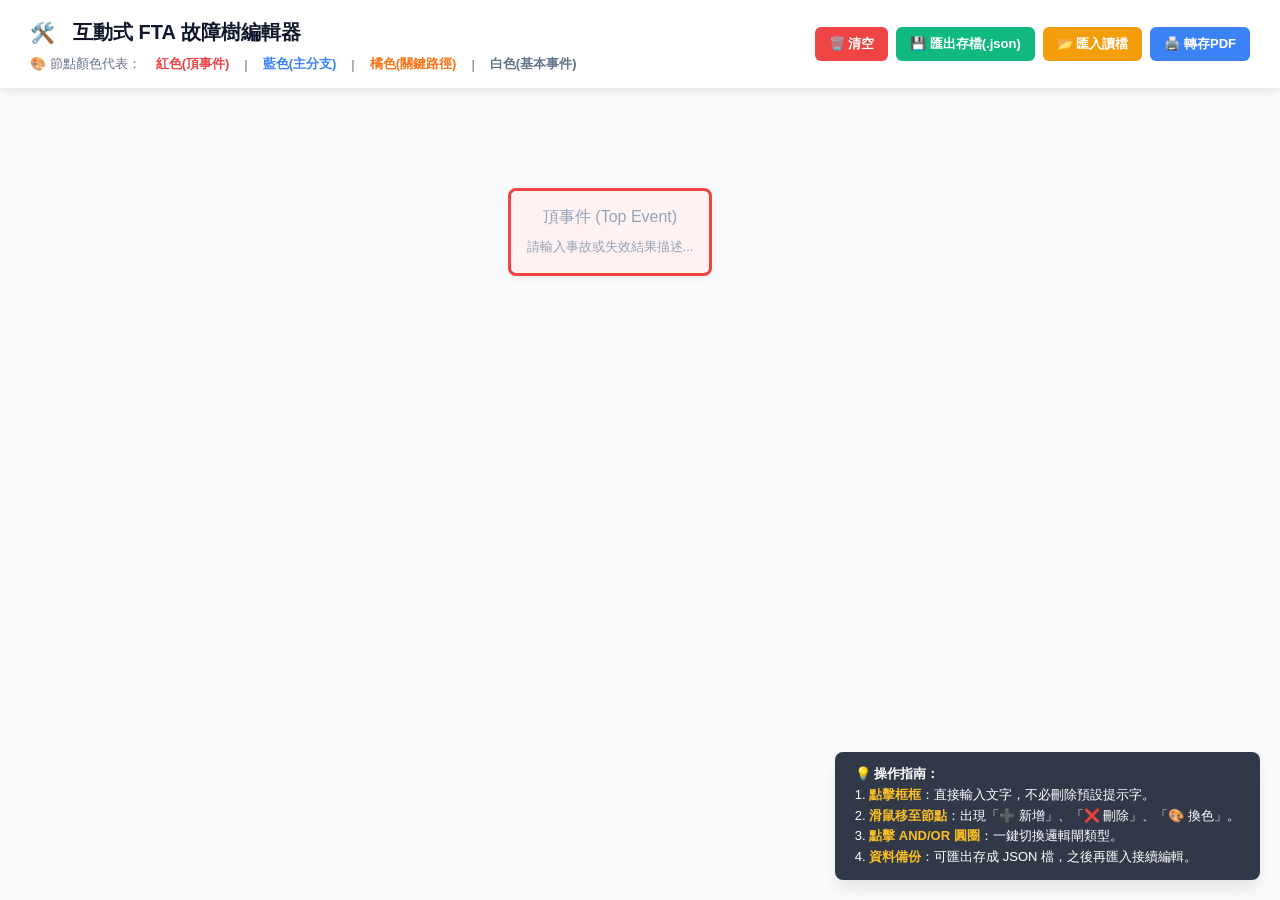
==== index.html @ c441c61b "Update index.html" ====
<!DOCTYPE html>
<html lang="zh-TW">
<head>
    <meta charset="UTF-8">
    <meta name="viewport" content="width=device-width, initial-scale=1.0, maximum-scale=1.0, user-scalable=no">
    <title>互動式 FTA 故障樹編輯器</title>
    <style>
        /* ============================================================
           🔧 集中管理層級 (Z-Index) 與基礎設定
           ============================================================ */
        :root {
            --z-node     : 5;
            --z-gate     : 10;
            --z-controls : 20;
            --z-header   : 50;
            --z-toast    : 999;
            --z-modal    : 1000;
        }

        * { margin: 0; padding: 0; box-sizing: border-box; }
        body { 
            font-family: 'Segoe UI', Tahoma, Geneva, Verdana, sans-serif; 
            background-color: #f8fafc; 
            color: #334155;
            display: flex;
            flex-direction: column;
            height: 100vh;
            overflow: hidden;
        }

        /* ============================================================
           🔧 頂部標題與工具列
           ============================================================ */
        .header {
            background-color: #fff;
            padding: 15px 30px;
            box-shadow: 0 4px 10px -2px rgb(0 0 0 / 0.1);
            z-index: var(--z-header);
            display: flex;
            justify-content: space-between;
            align-items: center;
        }
        .header-title-wrapper {
            display: flex; align-items: center; gap: 10px;
        }
        .editable-title { 
            font-size: 20px; color: #0f172a; font-weight: bold;
            display: inline-block; cursor: text;
            padding: 4px 8px; border-radius: 4px;
            transition: background 0.2s; white-space: nowrap;
        }
        .editable-title:hover { background-color: #f1f5f9; }
        .editable-title:focus { outline: 2px dashed #3b82f6; background-color: #f8fafc; }
        
        .toolbar { 
            display: flex; gap: 8px; align-items: center; flex-wrap: wrap;
        }
        .btn-action {
            padding: 8px 14px; background-color: #3b82f6; color: white;
            border: none; border-radius: 6px; cursor: pointer;
            font-size: 13px; font-weight: bold; transition: background 0.2s;
            display: flex; align-items: center; gap: 4px;
        }
        .btn-action:hover { background-color: #2563eb; }
        .btn-danger { background-color: #ef4444; }
        .btn-danger:hover { background-color: #dc2626; }
        .btn-save { background-color: #10b981; }
        .btn-save:hover { background-color: #059669; }
        .btn-load { background-color: #f59e0b; }
        .btn-load:hover { background-color: #d97706; }

        .legend { 
            display: flex; gap: 15px; font-size: 13px; 
            align-items: center; margin-top: 5px; color: #64748b;
        }

        /* ============================================================
           🔧 樹狀圖容器與排版核心
           ============================================================ */
        .tree-container {
            flex: 1; overflow: auto; padding: 60px;
            cursor: grab; -webkit-overflow-scrolling: touch;
        }
        .tree-container:active { cursor: grabbing; }

        .tree {
            min-width: max-content; margin: 0 auto;         
            display: flex; justify-content: center;
            padding-right: 60px; transition: transform 0.2s ease; 
        }
        .tree ul {
            padding-top: 40px; position: relative;
            display: flex; justify-content: center;
        }
        .tree li {
            float: left; text-align: center; list-style-type: none;
            position: relative; padding: 40px 15px 0 15px; transition: all 0.3s;
        }

        /* 繪製完美的連接線 */
        .tree li::before {
            content: ''; position: absolute; top: 0; left: 0;
            width: 100%; height: 0; border-top: 2px solid #94a3b8;
        }
        .tree li::after {
            content: ''; position: absolute; top: 0; left: 50%;
            border-left: 2px solid #94a3b8; width: 0; height: 40px; margin-left: -1px;
        }
        .tree li:first-child::before {
            left: calc(50% - 1px); width: calc(50% + 1px); height: 40px;
            border-left: 2px solid #94a3b8; border-radius: 8px 0 0 0;
        }
        .tree li:first-child::after { display: none; }
        .tree li:last-child::before {
            left: 0; width: calc(50% + 1px); height: 40px;
            border-right: 2px solid #94a3b8; border-radius: 0 8px 0 0;
        }
        .tree li:last-child::after { display: none; }
        .tree li:only-child::before, .tree li:only-child::after { display: none; }
        .tree li:only-child { padding-top: 0; }
        .tree ul ul::before {
            content: ''; position: absolute; top: 0; left: 50%;
            border-left: 2px solid #94a3b8; width: 0; height: 40px; margin-left: -1px;
        }

        /* ============================================================
           🔧 節點外觀與色彩
           ============================================================ */
        .gate-wrapper { position: relative; display: inline-block; padding-bottom: 25px; }
        .node {
            background: #fff; border: 2px solid #cbd5e1; border-radius: 8px;
            padding: 16px; min-width: 180px; max-width: 220px;
            box-shadow: 0 4px 6px -1px rgb(0 0 0 / 0.05);
            transition: all 0.2s ease; position: relative; z-index: var(--z-node);
        }
        .node:hover { box-shadow: 0 10px 15px -3px rgb(0 0 0 / 0.1); }

        [contenteditable="true"]:focus {
            outline: 2px dashed #3b82f6; outline-offset: 4px;
            background: #f8fafc; border-radius: 4px; cursor: text;
        }

        /* 純 CSS 優雅浮水印 */
        [contenteditable="true"][data-placeholder]:empty::before {
            content: attr(data-placeholder); color: #94a3b8;
            pointer-events: none; cursor: text; font-weight: normal; 
        }
        
        .title { 
            font-weight: bold; font-size: 16px; margin-bottom: 8px; 
            color: #1e293b; line-height: 1.3; cursor: text; min-height: 22px; 
        }
        .desc { 
            font-size: 13px; color: #64748b; line-height: 1.5; 
            cursor: text; min-height: 20px; 
        }

        .node.top { border-color: #ef4444; background-color: #fef2f2; border-width: 3px; }
        .node.top .title { color: #b91c1c; }
        .node.branch { border-color: #3b82f6; background-color: #eff6ff; }
        .node.branch .title { color: #1d4ed8; }
        .node.critical { border-color: #f97316; background-color: #fff7ed; border-width: 3px; }
        .node.critical .title { color: #c2410c; }
        .node.normal { border-color: #cbd5e1; background-color: #ffffff; }

        /* ============================================================
           🔧 UI 互動元件 (按鈕、邏輯閘、提示框)
           ============================================================ */
        .node-controls {
            display: none; position: absolute;
            top: -16px; right: -16px; gap: 4px; z-index: var(--z-controls);
        }
        .node:hover .node-controls { display: flex; } 
        
        .ctrl-btn {
            width: 32px; height: 32px; border-radius: 50%; border: none;
            color: white; font-size: 16px; font-weight: bold; cursor: pointer;
            display: flex; align-items: center; justify-content: center;
            box-shadow: 0 2px 4px rgba(0,0,0,0.2); transition: transform 0.1s;
        }
        .ctrl-btn:hover { transform: scale(1.1); }
        .btn-add { background-color: #10b981; } 
        .btn-del { background-color: #ef4444; } 
        .btn-color { background-color: #8b5cf6; font-size: 14px;} 

        .gate {
            position: absolute; bottom: -5px; left: 50%; transform: translateX(-50%);
            width: 46px; height: 46px; border-radius: 50%;
            display: flex; align-items: center; justify-content: center;
            font-size: 12px; font-weight: 800; z-index: var(--z-gate);
            box-shadow: 0 2px 5px rgb(0 0 0 / 0.15); cursor: pointer; user-select: none;
        }
        .gate:hover { transform: translateX(-50%) scale(1.1); }
        /* 鍵盤聚焦時的外框提示 */
        .gate:focus-visible { outline: 3px solid #3b82f6; outline-offset: 2px; }
        
        .gate.and { background-color: #fef08a; border: 2px solid #eab308; color: #a16207; }
        .gate.or { background-color: #e2e8f0; border: 2px solid #94a3b8; color: #475569; }

        .instruction-toast {
            position: fixed; bottom: 20px; right: 20px;
            background: rgba(15, 23, 42, 0.85); color: white;
            padding: 12px 20px; border-radius: 8px; font-size: 13px; line-height: 1.6;
            pointer-events: none; z-index: var(--z-toast); box-shadow: 0 10px 15px -3px rgba(0,0,0,0.1);
        }
        .instruction-toast span { color: #fbbf24; font-weight: bold; }

        /* ============================================================
           🔧 自訂對話框 Modal
           ============================================================ */
        .modal-overlay {
            display: none; position: fixed; inset: 0;
            background: rgba(0, 0, 0, 0.5); z-index: var(--z-modal);
            align-items: center; justify-content: center; backdrop-filter: blur(2px);
        }
        .modal-overlay.active { display: flex; }
        .modal-box {
            background: white; border-radius: 12px; padding: 24px 32px;
            max-width: 420px; width: 90%; box-shadow: 0 20px 40px rgba(0,0,0,0.2);
            animation: modalIn 0.2s cubic-bezier(0.16, 1, 0.3, 1);
        }
        @keyframes modalIn {
            from { opacity: 0; transform: scale(0.95) translateY(-10px); }
            to   { opacity: 1; transform: scale(1) translateY(0); }
        }
        .modal-box h3 { font-size: 18px; color: #0f172a; margin-bottom: 12px; }
        .modal-box p  { font-size: 14px; color: #475569; margin-bottom: 24px; line-height: 1.6; }
        .modal-actions { display: flex; gap: 10px; justify-content: flex-end; }
        .modal-btn {
            padding: 8px 20px; border-radius: 6px; border: none;
            font-size: 14px; font-weight: bold; cursor: pointer; transition: background 0.2s;
        }
        .modal-btn-cancel  { background: #e2e8f0; color: #334155; }
        .modal-btn-cancel:hover  { background: #cbd5e1; }
        .modal-btn-confirm { background: #ef4444; color: white; }
        .modal-btn-confirm:hover { background: #dc2626; }
        .modal-btn-ok      { background: #3b82f6; color: white; }
        .modal-btn-ok:hover { background: #2563eb; }

        /* ============================================================
           📱 手機版響應式設計
           ============================================================ */
        @media (max-width: 768px) {
            .header { flex-direction: column; align-items: flex-start; padding: 12px 15px; gap: 12px; }
            .header-title-wrapper { width: 100%; }
            .editable-title { font-size: 18px; padding: 2px 4px; white-space: normal; }
            .toolbar { width: 100%; flex-wrap: nowrap; overflow-x: auto; padding-bottom: 5px; -webkit-overflow-scrolling: touch; }
            .btn-action { white-space: nowrap; padding: 8px 12px; font-size: 13px; }
            .legend, .instruction-toast { display: none !important; }
            .tree-container { padding: 30px 15px; }
            .tree { padding-right: 20px; }
            .node { min-width: 140px; max-width: 160px; padding: 12px; }
            .title { font-size: 15px; }
            .desc { font-size: 12px; }
            .node-controls { display: flex; transform: scale(0.85); top: -12px; right: -12px; opacity: 0.95; }
            .gate { width: 40px; height: 40px; font-size: 11px; bottom: -2px; }
        }

        /* ============================================================
           🖨️ 列印專用樣式 (@media print)
           ============================================================ */
        @media print {
            @page { size: landscape; margin: 10mm; }
            body, html {
                width: 100% !important; height: 100% !important;
                overflow: hidden !important; background-color: white !important;
                margin: 0 !important; padding: 0 !important;
            }
            .toolbar, .instruction-toast, .node-controls, .legend, .modal-overlay { display: none !important; }
            
            .header {
                box-shadow: none !important; padding: 0 0 15px 0 !important;
                border-bottom: 2px solid #e2e8f0 !important;
                display: flex !important; justify-content: center !important; 
            }
            .header > div:first-child { width: 100% !important; display: flex !important; justify-content: center !important; }
            .header-title-wrapper { justify-content: center !important; }
            .editable-title { padding: 0 !important; border: none !important; background-color: transparent !important; }

            .tree-container {
                overflow: hidden !important; height: auto !important; padding: 10px 0 0 0 !important; 
                display: flex !important; justify-content: center !important; align-items: flex-start !important; 
            }
            .tree { padding: 0 !important; margin: 0 auto !important; min-width: 0 !important; }
            .node, .gate-wrapper, li, ul { page-break-inside: avoid !important; break-inside: avoid !important; }
            .node, .gate { box-shadow: none !important; border-width: 2px !important; }
            .tree li::before, .tree li::after, .tree ul ul::before { border-radius: 0 !important; }
        }
    </style>
</head>
<body>

    <!-- ARIA 無障礙屬性，預設 aria-hidden="true" -->
    <div class="modal-overlay" id="modalOverlay" role="dialog" aria-modal="true" aria-labelledby="modalTitle" aria-hidden="true">
        <div class="modal-box" id="modalBox">
            <h3 id="modalTitle">提示</h3>
            <p id="modalMessage"></p>
            <div class="modal-actions" id="modalActions"></div>
        </div>
    </div>

    <!-- 全局列印縮放容器 -->
    <div id="printWrapper" style="display: flex; flex-direction: column; height: 100%; width: 100%;">
        
        <!-- 標題與工具列 -->
        <div class="header">
            <div>
                <div class="header-title-wrapper">
                    <span style="font-size: 20px;">🛠️</span>
                    <div class="editable-title" contenteditable="true" id="projectTitle" spellcheck="false">互動式 FTA 故障樹編輯器</div>
                </div>
                <div class="legend">
                    <span>🎨 節點顏色代表：</span>
                    <span style="color:#ef4444; font-weight:bold;">紅色(頂事件)</span> |
                    <span style="color:#3b82f6; font-weight:bold;">藍色(主分支)</span> |
                    <span style="color:#f97316; font-weight:bold;">橘色(關鍵路徑)</span> |
                    <span style="color:#64748b; font-weight:bold;">白色(基本事件)</span>
                </div>
            </div>
            <div class="toolbar">
                <button type="button" class="btn-action btn-danger" id="btn-clear">🗑️ 清空</button>
                <button type="button" class="btn-action btn-save" id="btn-export">💾 匯出存檔(.json)</button>
                <input type="file" id="importFile" accept=".json" style="display: none;">
                <button type="button" class="btn-action btn-load" id="btn-import">📂 匯入讀檔</button>
                <button type="button" class="btn-action" id="btn-print">🖨️ 轉存PDF</button>
            </div>
        </div>

        <!-- 樹狀圖區域 -->
        <div class="tree-container" id="treeContainer">
            <div class="tree" id="mainTree">
                <ul id="rootTree"></ul>
            </div>
        </div>
    </div>

    <!-- 操作提示 -->
    <div class="instruction-toast">
        💡 <b>操作指南：</b><br>
        1. <span>點擊框框</span>：直接輸入文字，不必刪除預設提示字。<br>
        2. <span>滑鼠移至節點</span>：出現「➕ 新增」、「❌ 刪除」、「🎨 換色」。<br>
        3. <span>點擊 AND/OR 圓圈</span>：一鍵切換邏輯閘類型。<br>
        4. <span>資料備份</span>：可匯出存成 JSON 檔，之後再匯入接續編輯。
    </div>

    <script>
        (() => {
            'use strict';

            const COLOR_CYCLE = ['normal', 'top', 'branch', 'critical'];
            
            // DOM 元素模組頂層快取
            const treeContainer = document.getElementById('treeContainer');
            const printWrapper  = document.getElementById('printWrapper');
            const modalOverlay  = document.getElementById('modalOverlay');
            const modalBox      = document.getElementById('modalBox');
            const modalTitleEl  = document.getElementById('modalTitle');
            const modalMessageEl = document.getElementById('modalMessage');
            const modalActionsEl = document.getElementById('modalActions');
            
            let elementToRestoreFocus = null;

            /* =========================================================
               🛡️ UI 互動模組：自訂對話框 Modal 與 Focus Trap
               ========================================================= */
            function closeActiveModal() {
                if (modalOverlay.classList.contains('active')) {
                    modalOverlay.classList.remove('active');
                    modalOverlay.setAttribute('aria-hidden', 'true');
                    
                    // 焦點歸位，防止狀態污染
                    const target = elementToRestoreFocus;
                    elementToRestoreFocus = null;
                    if (target) target.focus();
                }
            }

            // 處理 Focus Trap (鎖定鍵盤 Tab 焦點於 Modal 內)
            modalOverlay.addEventListener('keydown', function(e) {
                if (e.key === 'Tab') {
                    const focusable = modalOverlay.querySelectorAll('button:not([disabled])');
                    if (focusable.length === 0) return;
                    
                    const firstEl = focusable[0];
                    const lastEl = focusable[focusable.length - 1];

                    if (e.shiftKey) { // Shift + Tab
                        if (document.activeElement === firstEl) {
                            lastEl.focus();
                            e.preventDefault();
                        }
                    } else { // Tab
                        if (document.activeElement === lastEl) {
                            firstEl.focus();
                            e.preventDefault();
                        }
                    }
                }
            });

            function showModal({ title, message, type = 'confirm', isDanger = true, onConfirm }) {
                // 移除 warning 類型，回歸單純的 alert/confirm 結構，透過 isDanger 賦予 UI 語意
                const VALID_TYPES = ['alert', 'confirm'];
                if (!VALID_TYPES.includes(type)) {
                    console.warn(`FTA Editor 警告: 未知的 Modal 類型 "${type}"，已自動降級為 "confirm"`);
                    type = 'confirm';
                }

                elementToRestoreFocus = document.activeElement;
                
                const ariaRole = (type === 'confirm' && isDanger) ? 'alertdialog' : 'dialog';
                modalOverlay.setAttribute('role', ariaRole);
                
                modalTitleEl.textContent = title;
                modalMessageEl.textContent = message;
                modalActionsEl.innerHTML = '';

                if (type === 'alert') {
                    const btnOk = document.createElement('button');
                    btnOk.type = 'button';
                    btnOk.className = 'modal-btn modal-btn-ok';
                    btnOk.textContent = '確定';
                    btnOk.onclick = () => { 
                        closeActiveModal(); 
                        if(onConfirm) onConfirm(); 
                    };
                    modalActionsEl.appendChild(btnOk);
                } else {
                    const btnCancel = document.createElement('button');
                    btnCancel.type = 'button';
                    btnCancel.className = 'modal-btn modal-btn-cancel';
                    btnCancel.textContent = '取消';
                    btnCancel.onclick = closeActiveModal;

                    const btnConfirm = document.createElement('button');
                    btnConfirm.type = 'button';
                    // 根據 isDanger 決定按鈕危險語意色
                    btnConfirm.className = isDanger ? 'modal-btn modal-btn-confirm' : 'modal-btn modal-btn-ok';
                    btnConfirm.textContent = '確定';
                    btnConfirm.onclick = () => { 
                        const callback = onConfirm;
                        closeActiveModal(); 
                        if(callback) callback(); 
                    };
                    
                    modalActionsEl.appendChild(btnCancel);
                    modalActionsEl.appendChild(btnConfirm);
                }
                
                if (modalBox) {
                    modalBox.style.animation = 'none';
                    void modalBox.offsetHeight; 
                    modalBox.style.animation = '';
                }
                
                modalOverlay.removeAttribute('aria-hidden'); 
                modalOverlay.classList.add('active');

                // 啟動時自動聚焦第一個按鈕，準備 Focus Trap
                const firstBtn = modalOverlay.querySelector('button');
                if (firstBtn) firstBtn.focus();
            }

            /* =========================================================
               🔒 核心邏輯：動態建立 DOM 節點
               ========================================================= */
            /**
             * 建立節點 DOM
             * @returns {HTMLElement | null} 深度超過時回傳 null 防禦
             */
            function createNodeDOM(data = {}, isRoot = false, depth = 0) {
                const li = document.createElement('li');
                if (isRoot) li.id = 'rootNode';

                // 深度限制保護
                if (depth > 50) {
                    console.warn('FTA 警告：超過最大深度限制 (50層)，已停止渲染後續分支。');
                    return null; 
                }

                const wrapper = document.createElement('div');
                wrapper.className = 'gate-wrapper';
                li.appendChild(wrapper);

                const nodeDiv = document.createElement('div');
                const color = isRoot ? 'top' : (COLOR_CYCLE.includes(data.colorClass) ? data.colorClass : 'normal');
                nodeDiv.className = `node ${color}`;
                wrapper.appendChild(nodeDiv);

                const controls = document.createElement('div');
                controls.className = 'node-controls';
                
                if (!isRoot) {
                    const btnColor = document.createElement('button');
                    btnColor.type = 'button';
                    btnColor.className = 'ctrl-btn btn-color';
                    btnColor.title = '切換節點顏色';
                    btnColor.setAttribute('aria-label', '切換節點顏色');
                    btnColor.textContent = '🎨';
                    controls.appendChild(btnColor);
                }

                const btnAdd = document.createElement('button');
                btnAdd.type = 'button';
                btnAdd.className = 'ctrl-btn btn-add';
                btnAdd.title = '向下新增子節點';
                btnAdd.setAttribute('aria-label', '向下新增子節點');
                btnAdd.textContent = '➕';
                controls.appendChild(btnAdd);

                if (!isRoot) {
                    const btnDel = document.createElement('button');
                    btnDel.type = 'button';
                    btnDel.className = 'ctrl-btn btn-del';
                    btnDel.title = '刪除此節點與下方分支';
                    btnDel.setAttribute('aria-label', '刪除此節點與下方分支');
                    btnDel.textContent = '❌';
                    controls.appendChild(btnDel);
                }
                nodeDiv.appendChild(controls);

                const titleDiv = document.createElement('div');
                titleDiv.className = 'title';
                titleDiv.contentEditable = "true";
                titleDiv.spellcheck = false;
                titleDiv.setAttribute('data-placeholder', isRoot ? '頂事件 (Top Event)' : '新增事件');
                if (data.title) titleDiv.textContent = data.title; 
                nodeDiv.appendChild(titleDiv);

                const descDiv = document.createElement('div');
                descDiv.className = 'desc';
                descDiv.contentEditable = "true";
                descDiv.spellcheck = false;
                descDiv.setAttribute('data-placeholder', isRoot ? '請輸入事故或失效結果描述...' : '點擊輸入描述...');
                if (data.desc) descDiv.textContent = data.desc;
                nodeDiv.appendChild(descDiv);

                if (Array.isArray(data.children)) {
                    const validChildren = data.children.filter(child => child && typeof child === 'object' && !Array.isArray(child));
                    
                    if (validChildren.length > 0) {
                        const ul = document.createElement('ul');
                        
                        validChildren.forEach(child => {
                            const childNode = createNodeDOM(child, false, depth + 1);
                            if (childNode) {
                                ul.appendChild(childNode);
                            }
                        });
                        
                        if (ul.children.length > 0) {
                            const gateType = data.gateType === 'and' ? 'and' : 'or';
                            const gateDiv = document.createElement('div');
                            gateDiv.className = `gate ${gateType} toggle-gate`;
                            gateDiv.textContent = gateType.toUpperCase();
                            
                            // 🔧 修復 #6: 使用標準的 role="switch" 與 aria-checked 以利螢幕閱讀器正確報讀
                            gateDiv.setAttribute('role', 'switch');
                            gateDiv.setAttribute('tabindex', '0');
                            const isAnd = gateType === 'and';
                            gateDiv.setAttribute('aria-checked', isAnd ? 'true' : 'false');
                            gateDiv.setAttribute('aria-label', `邏輯閘，目前為 ${gateType.toUpperCase()} (點擊或按空白鍵切換)`);
                            
                            wrapper.appendChild(gateDiv);
                            li.appendChild(ul);
                        }
                    }
                }

                return li;
            }

            function initCanvas() {
                const rootTree = document.getElementById('rootTree');
                rootTree.innerHTML = '';
                const rootNode = createNodeDOM({}, true);
                if (rootNode) {
                    rootTree.appendChild(rootNode);
                }
            }
            initCanvas(); 

            /* =========================================================
               🖱️ 畫布互動與事件委派
               ========================================================= */
            treeContainer.addEventListener('click', function(e) {
                const target = e.target;

                if (target.closest('.btn-add')) {
                    const li = target.closest('li');
                    let ul = li.querySelector(':scope > ul');
                    let wrapper = li.querySelector(':scope > .gate-wrapper');
                    
                    if (!ul) {
                        const gate = document.createElement('div');
                        gate.className = 'gate or toggle-gate';
                        gate.textContent = 'OR';
                        gate.setAttribute('role', 'switch');
                        gate.setAttribute('tabindex', '0');
                        gate.setAttribute('aria-checked', 'false');
                        gate.setAttribute('aria-label', `邏輯閘，目前為 OR (點擊或按空白鍵切換)`);
                        wrapper.appendChild(gate);
                        
                        ul = document.createElement('ul');
                        li.appendChild(ul);
                    }
                    const newNode = createNodeDOM({}, false);
                    if (newNode) ul.appendChild(newNode);
                }
                
                if (target.closest('.btn-del')) {
                    const li = target.closest('li');
                    if (li.id === 'rootNode') return; 
                    
                    showModal({
                        title: '確認刪除',
                        message: '確定要刪除此節點及其下方的所有分支嗎？此操作無法復原。',
                        type: 'confirm',
                        isDanger: true,
                        onConfirm: () => {
                            let currUl = li.parentElement;
                            li.remove(); 
                            
                            // 💡 拒絕遞迴清理修訂的理由：
                            // FTA 故障樹中，沒有子節點的節點代表「基本事件 (Basic Event) / 葉節點」。
                            // 刪除子節點後，父節點理當變為葉節點，絕不該連同父節點一起被誤刪除。
                            // 這裡只清理空殼的 <ul> 與邏輯閘，是 100% 符合 FTA 領域邏輯的正確做法。
                            while (currUl && currUl.id !== 'rootTree' && currUl.children.length === 0) {
                                const parentLi = currUl.parentElement;
                                if (!parentLi) break; 
                                
                                currUl.remove();
                                const gate = parentLi.querySelector(':scope > .gate-wrapper > .gate');
                                if (gate) gate.remove();
                                
                                currUl = parentLi.parentElement; 
                            }
                        }
                    });
                }
                
                if (target.classList.contains('toggle-gate')) {
                    const isOr = target.classList.contains('or');
                    const nextType = isOr ? 'AND' : 'OR';
                    target.className = `gate ${isOr ? 'and' : 'or'} toggle-gate`;
                    target.textContent = nextType;
                    target.setAttribute('aria-checked', isOr ? 'true' : 'false');
                    target.setAttribute('aria-label', `邏輯閘，目前為 ${nextType} (點擊或按空白鍵切換)`);
                }
                
                if (target.closest('.btn-color')) {
                    const node = target.closest('.node');
                    const currentClass = COLOR_CYCLE.find(c => node.classList.contains(c)) || 'normal';
                    const nextClass = COLOR_CYCLE[(COLOR_CYCLE.indexOf(currentClass) + 1) % COLOR_CYCLE.length];
                    node.classList.replace(currentClass, nextClass);
                }
            });

            printWrapper.addEventListener('paste', function(e) {
                if (e.target.hasAttribute('contenteditable')) {
                    e.preventDefault();
                    const text = e.clipboardData.getData('text/plain');
                    
                    // TODO: execCommand('insertText') 已被標記為棄用 (deprecated)。
                    // 它是唯一能完美觸發瀏覽器原生 Undo (Ctrl+Z) 歷史紀錄堆疊的方法。
                    // 未來若瀏覽器完全移除此 API，可評估改用 InputEvent (inputType: 'insertText') 或 EditContext API。
                    if (!document.execCommand('insertText', false, text)) {
                        const selection = window.getSelection();
                        if (selection.rangeCount) {
                            const range = selection.getRangeAt(0);
                            range.deleteContents();
                            const node = document.createTextNode(text);
                            range.insertNode(node);
                            range.setStartAfter(node); 
                            range.collapse(true);
                            selection.removeAllRanges();
                            selection.addRange(range);
                        }
                    }
                }
            });

            // 🔧 整合共用的空值清理邏輯，確保 CSS :empty 浮水印正確顯示
            const cleanEmptyContenteditable = (el) => {
                if (el.hasAttribute('contenteditable')) {
                    if (!el.textContent.trim()) {
                        el.innerHTML = '';
                    }
                }
            };

            // 🔧 統一集中處理所有 Input 與 Focusout 事件
            printWrapper.addEventListener('input', function(e) {
                const target = e.target;
                if (!target.hasAttribute('contenteditable')) return;
                
                cleanEmptyContenteditable(target);
                
                // 單獨處理大標題字數截斷邏輯
                if (target.id === 'projectTitle') {
                    if (target.textContent.length > 100) {
                        const truncated = target.textContent.substring(0, 100);
                        target.textContent = truncated; 
                        
                        const textNode = target.firstChild;
                        if (textNode) {
                            const range = document.createRange();
                            range.setStart(textNode, truncated.length);
                            range.collapse(true);
                            const sel = window.getSelection();
                            sel.removeAllRanges();
                            sel.addRange(range);
                        }
                    }
                }
            });

            printWrapper.addEventListener('focusout', function(e) {
                cleanEmptyContenteditable(e.target);
            });

            document.addEventListener('keydown', function(e) {
                if (e.key === 'Escape') {
                    closeActiveModal();
                }
                
                if (e.key === 'Enter' && (e.target.classList.contains('title') || e.target.id === 'projectTitle')) {
                    e.preventDefault();
                    e.target.blur();
                }

                // 邏輯閘無障礙鍵盤觸發
                if ((e.key === 'Enter' || e.key === ' ') && e.target.classList.contains('toggle-gate')) {
                    e.preventDefault(); 
                    const target = e.target;
                    const isOr = target.classList.contains('or');
                    const nextType = isOr ? 'AND' : 'OR';
                    target.className = `gate ${isOr ? 'and' : 'or'} toggle-gate`;
                    target.textContent = nextType;
                    target.setAttribute('aria-checked', isOr ? 'true' : 'false');
                    target.setAttribute('aria-label', `邏輯閘，目前為 ${nextType} (點擊或按空白鍵切換)`);
                }
            });

            /* =========================================================
               🚀 拖曳效能優化 (RequestAnimationFrame & Touch Support)
               ========================================================= */
            let isDown = false, startX, startY, scrollLeft, scrollTop, rafPending = false, rafId = null;
            let currentMouseX = 0, currentMouseY = 0; 

            const onDragStart = (x, y) => {
                isDown = true;
                treeContainer.style.cursor = 'grabbing';
                startX = x - treeContainer.offsetLeft;
                startY = y - treeContainer.offsetTop;
                scrollLeft = treeContainer.scrollLeft;
                scrollTop = treeContainer.scrollTop;
            };

            const onDragMove = (x, y) => {
                if (!isDown) return;
                
                currentMouseX = x;
                currentMouseY = y;
                
                if (rafPending) return;
                rafPending = true;
                rafId = requestAnimationFrame(() => {
                    const walkX = ((currentMouseX - treeContainer.offsetLeft) - startX) * 1.5; 
                    const walkY = ((currentMouseY - treeContainer.offsetTop) - startY) * 1.5;
                    treeContainer.scrollLeft = scrollLeft - walkX;
                    treeContainer.scrollTop = scrollTop - walkY;
                    rafPending = false;
                    rafId = null; 
                });
            };

            const onDragEnd = () => {
                if (!isDown) return; 
                isDown = false;
                treeContainer.style.cursor = 'grab';
                if (rafId) {
                    cancelAnimationFrame(rafId);
                    const walkX = ((currentMouseX - treeContainer.offsetLeft) - startX) * 1.5; 
                    const walkY = ((currentMouseY - treeContainer.offsetTop) - startY) * 1.5;
                    treeContainer.scrollLeft = scrollLeft - walkX;
                    treeContainer.scrollTop = scrollTop - walkY;
                    rafId = null;
                    rafPending = false;
                }
            };

            const isInteractive = (el) => el.closest('[contenteditable]') || el.closest('.ctrl-btn') || el.closest('.gate');

            treeContainer.addEventListener('mousedown', (e) => { if (!isInteractive(e.target)) onDragStart(e.pageX, e.pageY); });
            treeContainer.addEventListener('mousemove', (e) => { if (isDown) { e.preventDefault(); onDragMove(e.pageX, e.pageY); }});
            treeContainer.addEventListener('mouseup', onDragEnd);
            treeContainer.addEventListener('mouseleave', onDragEnd);

            // 🔧 修復 #2: passive: false 是阻擋手機端原生下拉更新 / 捲動干擾的關鍵
            treeContainer.addEventListener('touchstart', (e) => { if (!isInteractive(e.target)) onDragStart(e.touches[0].pageX, e.touches[0].pageY); }, { passive: true });
            treeContainer.addEventListener('touchmove', (e) => { 
                if (isDown) {
                    e.preventDefault(); 
                    onDragMove(e.touches[0].pageX, e.touches[0].pageY); 
                }
            }, { passive: false });
            treeContainer.addEventListener('touchend', onDragEnd);

            /* =========================================================
               💾 工具列按鈕綁定與 匯出/匯入邏輯
               ========================================================= */
            document.getElementById('btn-clear').addEventListener('click', () => {
                showModal({
                    title: '清空畫布',
                    message: '這將會清除您目前編輯的所有內容，並恢復為初始狀態。確定執行？',
                    type: 'confirm',
                    isDanger: true,
                    onConfirm: () => {
                        document.getElementById('projectTitle').textContent = '互動式 FTA 故障樹編輯器';
                        initCanvas();
                    }
                });
            });

            document.getElementById('btn-export').addEventListener('click', exportTree);
            document.getElementById('btn-import').addEventListener('click', () => document.getElementById('importFile').click());
            document.getElementById('btn-print').addEventListener('click', () => window.print());
            document.getElementById('importFile').addEventListener('change', importTree);

            // ctx 預設值僅在頂層呼叫時生效，遞迴時必須顯式傳入以共用同一個狀態物件
            function serializeNode(liElement, depth = 0, ctx = { depthHit: false }) {
                if (depth > 50) {
                    ctx.depthHit = true;
                    return null;
                }
                
                const nodeDiv = liElement.querySelector(':scope > .gate-wrapper > .node');
                if (!nodeDiv) return null;

                const titleEl = nodeDiv.querySelector('.title');
                const descEl = nodeDiv.querySelector('.desc');
                
                const title = titleEl ? titleEl.textContent.trim() : '';
                const desc = descEl ? descEl.textContent.trim() : '';
                const colorClass = COLOR_CYCLE.find(c => nodeDiv.classList.contains(c)) || 'normal';

                const gateDiv = liElement.querySelector(':scope > .gate-wrapper > .gate');
                const gateType = gateDiv ? (gateDiv.classList.contains('and') ? 'and' : 'or') : null;

                const children = [];
                liElement.querySelectorAll(':scope > ul > li').forEach(childLi => {
                    const childData = serializeNode(childLi, depth + 1, ctx);
                    if (childData) children.push(childData);
                });

                return { title, desc, colorClass, gateType, children };
            }

            function exportTree() {
                try {
                    const ctx = { depthHit: false }; 
                    const treeData = serializeNode(document.getElementById('rootNode'), 0, ctx);
                    const projectTitle = document.getElementById('projectTitle').textContent.trim() || 'FTA_Project';
                    
                    const exportData = { projectTitle, treeData };
                    
                    const triggerDownload = () => {
                        const blob = new Blob([JSON.stringify(exportData, null, 2)], { type: 'application/json' });
                        const url = URL.createObjectURL(blob);
                        
                        const a = document.createElement('a');
                        const dateStr = new Date().toISOString().slice(0,10).replace(/-/g,"");
                        const safeTitle = projectTitle.replace(/[\\/:*?"<>|]/g, "_").substring(0, 30);
                        
                        a.href = url;
                        a.download = `FTA_${safeTitle}_${dateStr}.json`;
                        document.body.appendChild(a); 
                        a.click();
                        a.remove();
                        setTimeout(() => URL.revokeObjectURL(url), 1000);
                    };

                    if (ctx.depthHit) {
                        showModal({ 
                            title: '深度限制警告', 
                            message: '您的樹狀圖包含超過 50 層的極深分支。為保護檔案結構，過深的分支未被完整匯出。是否繼續下載？', 
                            type: 'confirm', 
                            isDanger: false, 
                            onConfirm: triggerDownload
                        });
                    } else {
                        triggerDownload();
                    }

                } catch (err) {
                    showModal({
                        title: '匯出失敗',
                        message: '資料序列化失敗，請確認樹狀結構無異常。',
                        type: 'alert'
                    });
                    console.error('Export Error:', err);
                }
            }

            function importTree(event) {
                const file = event.target.files[0];
                if (!file) return;

                if (file.size > 5 * 1024 * 1024) {
                    showModal({ title: '檔案過大', message: '請選擇小於 5MB 的檔案。', type: 'alert' });
                    event.target.value = '';
                    return;
                }

                const reader = new FileReader();
                
                reader.onerror = function() {
                    showModal({ title: '讀取失敗', message: '檔案讀取時發生錯誤，請再試一次。', type: 'alert' });
                    event.target.value = '';
                };

                reader.onload = function(e) {
                    try {
                        const parsedData = JSON.parse(e.target.result);
                        let treeData = parsedData.treeData || parsedData;
                        
                        if (!treeData || typeof treeData !== 'object' || Array.isArray(treeData)) {
                            throw new Error('資料結構無效，必須為物件格式');
                        }

                        if (parsedData.projectTitle) {
                            document.getElementById('projectTitle').textContent = String(parsedData.projectTitle).substring(0, 100);
                        }

                        const rootTree = document.getElementById('rootTree');
                        rootTree.innerHTML = ''; 
                        const rootNode = createNodeDOM(treeData, true);
                        if (rootNode) {
                            rootTree.appendChild(rootNode);
                        }
                        
                    } catch (error) {
                        showModal({
                            title: '讀檔失敗',
                            message: '無法解析此檔案。請確認上傳的是本系統匯出的 .json 格式檔案。',
                            type: 'alert'
                        });
                        console.error(error);
                    } finally {
                        event.target.value = '';
                    }
                };
                
                reader.readAsText(file, 'UTF-8');
            }

            /* =========================================================
               🖨️ 智慧列印縮放演算法 (維持比例不跑版)
               ========================================================= */
            window.addEventListener('beforeprint', () => {
                const treeContent = document.getElementById('mainTree'); 
                
                printWrapper.style.transform = 'none';
                
                // 注意：beforeprint 觸發時，@media print 樣式尚未完全套用。
                // 🔧 修復 #3: 透過 getBoundingClientRect 獲取更精確的邊界尺寸
                const originalOverflow = treeContainer.style.overflow;
                treeContainer.style.overflow = 'visible';
                const rect = treeContent.getBoundingClientRect();
                const currentTreeWidth = rect.width;
                const currentTreeHeight = rect.height;
                treeContainer.style.overflow = originalOverflow;

                const MAX_PRINT_WIDTH = 1050; 
                // 680px 預估來自 A4 橫向 (Landscape) 扣除邊界後的安全可視高度
                const MAX_PRINT_HEIGHT = 680;

                const widthRatio = MAX_PRINT_WIDTH / Math.max(currentTreeWidth, 800);
                const heightRatio = MAX_PRINT_HEIGHT / (currentTreeHeight + 100);
                
                let scaleRatio = Math.min(widthRatio, heightRatio);
                if (scaleRatio > 1.25) scaleRatio = 1.25;

                const supportsZoom = CSS.supports('zoom', '1');
                
                if (supportsZoom) {
                    printWrapper.style.zoom = scaleRatio;
                } else {
                    printWrapper.style.transform = `scale(${scaleRatio})`;
                    printWrapper.style.transformOrigin = 'top center';
                    printWrapper.style.width = `${(1 / scaleRatio) * 100}%`;
                    printWrapper.style.overflow = 'hidden'; 
                }
            });

            window.addEventListener('afterprint', () => {
                printWrapper.style.transform = '';
                printWrapper.style.transformOrigin = '';
                printWrapper.style.zoom = '';
                printWrapper.style.width = '';
                printWrapper.style.overflow = '';
            });

        })(); // 閉包結束
    </script>
</body>
</html>
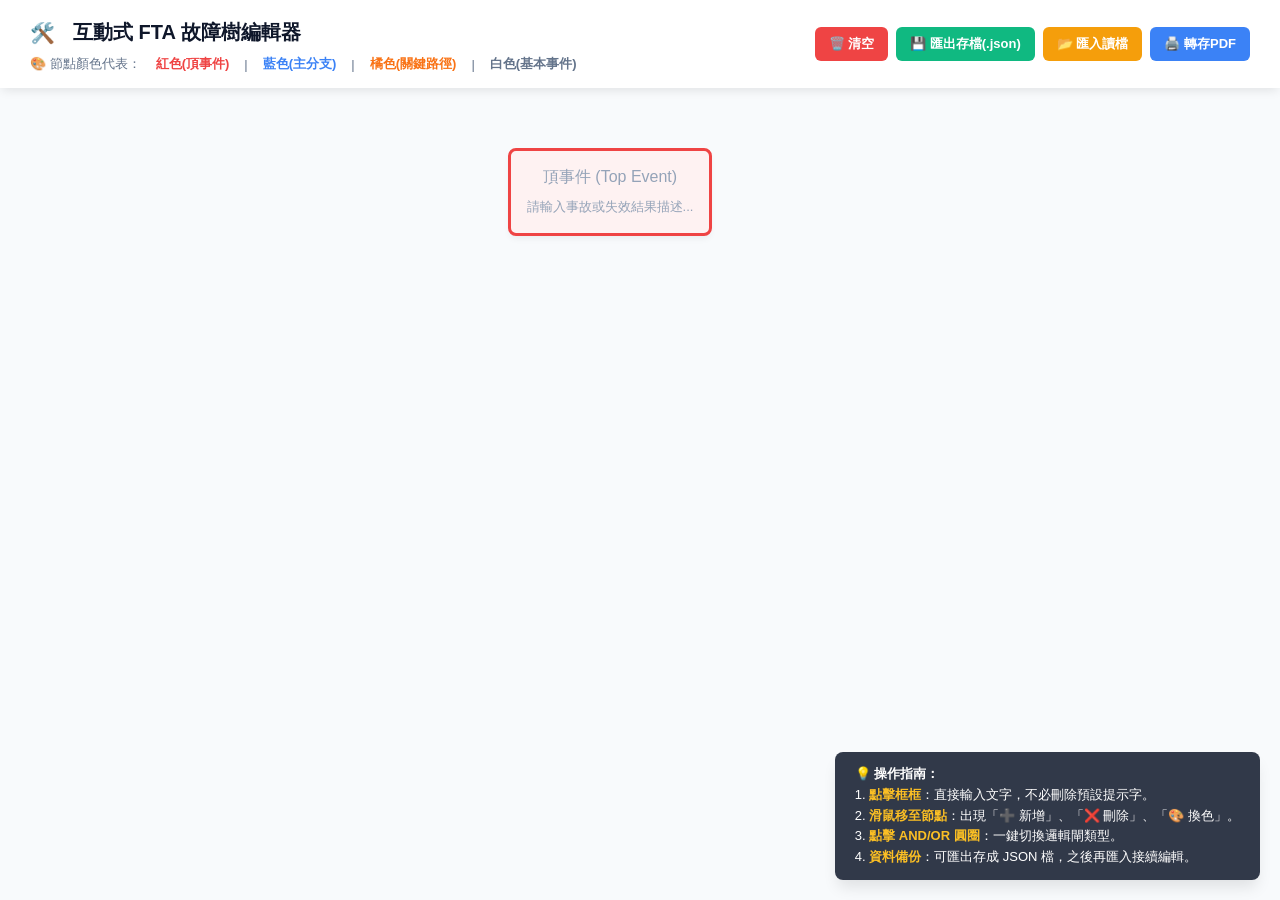
==== commit 8e5ffe91: "Update index.html" ====
--- a/index.html
+++ b/index.html
@@ -77,9 +77,11 @@
         /* ============================================================
            🔧 樹狀圖容器與排版核心
            ============================================================ */
+        /* 🛡️ 加入 tabindex="-1" 以接受 Modal 刪除後的程式化焦點 fallback */
         .tree-container {
             flex: 1; overflow: auto; padding: 60px;
             cursor: grab; -webkit-overflow-scrolling: touch;
+            outline: none; /* 隱藏程式化 focus 時的預設外框 */
         }
         .tree-container:active { cursor: grabbing; }
 
@@ -92,6 +94,10 @@
             padding-top: 40px; position: relative;
             display: flex; justify-content: center;
         }
+        
+        /* 🛡️ 修復 #4: 根層不需上方間距，避免多出 40px 空白 */
+        #rootTree { padding-top: 0; }
+
         .tree li {
             float: left; text-align: center; list-style-type: none;
             position: relative; padding: 40px 15px 0 15px; transition: all 0.3s;
@@ -170,7 +176,11 @@
             display: none; position: absolute;
             top: -16px; right: -16px; gap: 4px; z-index: var(--z-controls);
         }
-        .node:hover .node-controls { display: flex; } 
+        /* 🛡️ 修復 #2: 增加 focus-within，讓鍵盤 Tab 時也能顯示控制按鈕 */
+        .node:hover .node-controls,
+        .node:focus-within .node-controls { 
+            display: flex; 
+        } 
         
         .ctrl-btn {
             width: 32px; height: 32px; border-radius: 50%; border: none;
@@ -191,7 +201,6 @@
             box-shadow: 0 2px 5px rgb(0 0 0 / 0.15); cursor: pointer; user-select: none;
         }
         .gate:hover { transform: translateX(-50%) scale(1.1); }
-        /* 鍵盤聚焦時的外框提示 */
         .gate:focus-visible { outline: 3px solid #3b82f6; outline-offset: 2px; }
         
         .gate.and { background-color: #fef08a; border: 2px solid #eab308; color: #a16207; }
@@ -290,7 +299,6 @@
 </head>
 <body>
 
-    <!-- ARIA 無障礙屬性，預設 aria-hidden="true" -->
     <div class="modal-overlay" id="modalOverlay" role="dialog" aria-modal="true" aria-labelledby="modalTitle" aria-hidden="true">
         <div class="modal-box" id="modalBox">
             <h3 id="modalTitle">提示</h3>
@@ -299,10 +307,8 @@
         </div>
     </div>
 
-    <!-- 全局列印縮放容器 -->
     <div id="printWrapper" style="display: flex; flex-direction: column; height: 100%; width: 100%;">
         
-        <!-- 標題與工具列 -->
         <div class="header">
             <div>
                 <div class="header-title-wrapper">
@@ -320,21 +326,20 @@
             <div class="toolbar">
                 <button type="button" class="btn-action btn-danger" id="btn-clear">🗑️ 清空</button>
                 <button type="button" class="btn-action btn-save" id="btn-export">💾 匯出存檔(.json)</button>
+                <!-- 檔案上傳被隱藏 -->
                 <input type="file" id="importFile" accept=".json" style="display: none;">
                 <button type="button" class="btn-action btn-load" id="btn-import">📂 匯入讀檔</button>
                 <button type="button" class="btn-action" id="btn-print">🖨️ 轉存PDF</button>
             </div>
         </div>
 
-        <!-- 樹狀圖區域 -->
-        <div class="tree-container" id="treeContainer">
+        <div class="tree-container" id="treeContainer" tabindex="-1">
             <div class="tree" id="mainTree">
                 <ul id="rootTree"></ul>
             </div>
         </div>
     </div>
 
-    <!-- 操作提示 -->
     <div class="instruction-toast">
         💡 <b>操作指南：</b><br>
         1. <span>點擊框框</span>：直接輸入文字，不必刪除預設提示字。<br>
@@ -357,8 +362,12 @@
             const modalTitleEl  = document.getElementById('modalTitle');
             const modalMessageEl = document.getElementById('modalMessage');
             const modalActionsEl = document.getElementById('modalActions');
+            const rootTree      = document.getElementById('rootTree');
+            const projectTitle  = document.getElementById('projectTitle');
             
             let elementToRestoreFocus = null;
+            let isDirty = false; // 追蹤是否有未儲存的變更
+            let isInitializing = true; // 避免初始化時觸發 AutoSave
 
             /* =========================================================
                🛡️ UI 互動模組：自訂對話框 Modal 與 Focus Trap
@@ -368,14 +377,18 @@
                     modalOverlay.classList.remove('active');
                     modalOverlay.setAttribute('aria-hidden', 'true');
                     
-                    // 焦點歸位，防止狀態污染
                     const target = elementToRestoreFocus;
                     elementToRestoreFocus = null;
-                    if (target) target.focus();
+                    
+                    // 🛡️ 修復 #8: 檢查元素是否仍在 DOM 中，若無則降級 focus 到畫布，避免 Focus 遺失
+                    if (target && target.isConnected) {
+                        target.focus();
+                    } else {
+                        treeContainer.focus();
+                    }
                 }
             }
 
-            // 處理 Focus Trap (鎖定鍵盤 Tab 焦點於 Modal 內)
             modalOverlay.addEventListener('keydown', function(e) {
                 if (e.key === 'Tab') {
                     const focusable = modalOverlay.querySelectorAll('button:not([disabled])');
@@ -384,12 +397,12 @@
                     const firstEl = focusable[0];
                     const lastEl = focusable[focusable.length - 1];
 
-                    if (e.shiftKey) { // Shift + Tab
+                    if (e.shiftKey) { 
                         if (document.activeElement === firstEl) {
                             lastEl.focus();
                             e.preventDefault();
                         }
-                    } else { // Tab
+                    } else { 
                         if (document.activeElement === lastEl) {
                             firstEl.focus();
                             e.preventDefault();
@@ -398,8 +411,7 @@
                 }
             });
 
-            function showModal({ title, message, type = 'confirm', isDanger = true, onConfirm }) {
-                // 移除 warning 類型，回歸單純的 alert/confirm 結構，透過 isDanger 賦予 UI 語意
+            function showModal({ title, message, type = 'confirm', isDanger = true, onConfirm, onCancel }) {
                 const VALID_TYPES = ['alert', 'confirm'];
                 if (!VALID_TYPES.includes(type)) {
                     console.warn(`FTA Editor 警告: 未知的 Modal 類型 "${type}"，已自動降級為 "confirm"`);
@@ -430,11 +442,13 @@
                     btnCancel.type = 'button';
                     btnCancel.className = 'modal-btn modal-btn-cancel';
                     btnCancel.textContent = '取消';
-                    btnCancel.onclick = closeActiveModal;
+                    btnCancel.onclick = () => {
+                        closeActiveModal();
+                        if(onCancel) onCancel();
+                    };
 
                     const btnConfirm = document.createElement('button');
                     btnConfirm.type = 'button';
-                    // 根據 isDanger 決定按鈕危險語意色
                     btnConfirm.className = isDanger ? 'modal-btn modal-btn-confirm' : 'modal-btn modal-btn-ok';
                     btnConfirm.textContent = '確定';
                     btnConfirm.onclick = () => { 
@@ -456,7 +470,6 @@
                 modalOverlay.removeAttribute('aria-hidden'); 
                 modalOverlay.classList.add('active');
 
-                // 啟動時自動聚焦第一個按鈕，準備 Focus Trap
                 const firstBtn = modalOverlay.querySelector('button');
                 if (firstBtn) firstBtn.focus();
             }
@@ -464,15 +477,10 @@
             /* =========================================================
                🔒 核心邏輯：動態建立 DOM 節點
                ========================================================= */
-            /**
-             * 建立節點 DOM
-             * @returns {HTMLElement | null} 深度超過時回傳 null 防禦
-             */
             function createNodeDOM(data = {}, isRoot = false, depth = 0) {
                 const li = document.createElement('li');
                 if (isRoot) li.id = 'rootNode';
 
-                // 深度限制保護
                 if (depth > 50) {
                     console.warn('FTA 警告：超過最大深度限制 (50層)，已停止渲染後續分支。');
                     return null; 
@@ -538,6 +546,12 @@
                 if (Array.isArray(data.children)) {
                     const validChildren = data.children.filter(child => child && typeof child === 'object' && !Array.isArray(child));
                     
+                    // 🛡️ 修復 #7: 限制單層最大節點數，防止極端惡意巨量節點癱瘓瀏覽器
+                    if (validChildren.length > 50) {
+                        console.warn('FTA 警告：單層子節點超過 50 個限制，已自動截斷以保護效能。');
+                        validChildren.length = 50;
+                    }
+
                     if (validChildren.length > 0) {
                         const ul = document.createElement('ul');
                         
@@ -554,7 +568,6 @@
                             gateDiv.className = `gate ${gateType} toggle-gate`;
                             gateDiv.textContent = gateType.toUpperCase();
                             
-                            // 🔧 修復 #6: 使用標準的 role="switch" 與 aria-checked 以利螢幕閱讀器正確報讀
                             gateDiv.setAttribute('role', 'switch');
                             gateDiv.setAttribute('tabindex', '0');
                             const isAnd = gateType === 'and';
@@ -571,18 +584,90 @@
             }
 
             function initCanvas() {
-                const rootTree = document.getElementById('rootTree');
+                isInitializing = true;
                 rootTree.innerHTML = '';
                 const rootNode = createNodeDOM({}, true);
                 if (rootNode) {
                     rootTree.appendChild(rootNode);
                 }
+                
+                // 檢查是否有未儲存的暫存檔
+                setTimeout(() => {
+                    const savedData = localStorage.getItem('fta_autosave');
+                    if (savedData) {
+                        showModal({
+                            title: '發現暫存檔',
+                            message: '系統偵測到您有未儲存的編輯紀錄。是否要回復上一次的進度？',
+                            type: 'confirm',
+                            isDanger: false,
+                            onConfirm: () => {
+                                try {
+                                    const parsed = JSON.parse(savedData);
+                                    if (parsed.projectTitle) projectTitle.textContent = parsed.projectTitle;
+                                    if (parsed.treeData) {
+                                        rootTree.innerHTML = '';
+                                        const restoredNode = createNodeDOM(parsed.treeData, true);
+                                        if (restoredNode) rootTree.appendChild(restoredNode);
+                                    }
+                                } catch (e) {
+                                    console.error('回復暫存檔失敗:', e);
+                                    localStorage.removeItem('fta_autosave');
+                                }
+                            },
+                            onCancel: () => {
+                                localStorage.removeItem('fta_autosave'); // 使用者不要，清空暫存
+                            }
+                        });
+                    }
+                    isInitializing = false;
+                }, 100);
             }
             initCanvas(); 
+
+            /* =========================================================
+               💾 架構 #5: AutoSave 自動存檔與離開防護
+               ========================================================= */
+            let autoSaveTimer;
+            function triggerAutoSave() {
+                if (isInitializing) return;
+                isDirty = true;
+                clearTimeout(autoSaveTimer);
+                autoSaveTimer = setTimeout(() => {
+                    // 自動存檔時不產生警告
+                    const treeData = serializeNode(document.getElementById('rootNode'), 0, { depthHit: false });
+                    if (treeData) {
+                        const pTitle = projectTitle.textContent.trim() || 'FTA_Project';
+                        localStorage.setItem('fta_autosave', JSON.stringify({ projectTitle: pTitle, treeData }));
+                    }
+                }, 1500); // 停止操作 1.5 秒後自動背景存檔
+            }
+
+            // 監聽畫布的所有結構改變與文字變更以觸發自動存檔
+            const observer = new MutationObserver(triggerAutoSave);
+            observer.observe(printWrapper, { childList: true, subtree: true, characterData: true });
+
+            // 離開網頁防護
+            window.addEventListener('beforeunload', (e) => {
+                if (isDirty) {
+                    e.preventDefault();
+                    e.returnValue = ''; // 標準做法，觸發瀏覽器提示
+                }
+            });
 
             /* =========================================================
                🖱️ 畫布互動與事件委派
                ========================================================= */
+            // 🛡️ 修復 #1: 提取 ToggleGate 共用邏輯，遵守 DRY 原則
+            function toggleGateLogic(target) {
+                const isOr = target.classList.contains('or');
+                const nextType = isOr ? 'AND' : 'OR';
+                target.className = `gate ${isOr ? 'and' : 'or'} toggle-gate`;
+                target.textContent = nextType;
+                target.setAttribute('aria-checked', isOr ? 'true' : 'false');
+                target.setAttribute('aria-label', `邏輯閘，目前為 ${nextType} (點擊或按空白鍵切換)`);
+                triggerAutoSave();
+            }
+
             treeContainer.addEventListener('click', function(e) {
                 const target = e.target;
 
@@ -606,6 +691,7 @@
                     }
                     const newNode = createNodeDOM({}, false);
                     if (newNode) ul.appendChild(newNode);
+                    triggerAutoSave();
                 }
                 
                 if (target.closest('.btn-del')) {
@@ -621,10 +707,6 @@
                             let currUl = li.parentElement;
                             li.remove(); 
                             
-                            // 💡 拒絕遞迴清理修訂的理由：
-                            // FTA 故障樹中，沒有子節點的節點代表「基本事件 (Basic Event) / 葉節點」。
-                            // 刪除子節點後，父節點理當變為葉節點，絕不該連同父節點一起被誤刪除。
-                            // 這裡只清理空殼的 <ul> 與邏輯閘，是 100% 符合 FTA 領域邏輯的正確做法。
                             while (currUl && currUl.id !== 'rootTree' && currUl.children.length === 0) {
                                 const parentLi = currUl.parentElement;
                                 if (!parentLi) break; 
@@ -635,17 +717,13 @@
                                 
                                 currUl = parentLi.parentElement; 
                             }
+                            triggerAutoSave();
                         }
                     });
                 }
                 
                 if (target.classList.contains('toggle-gate')) {
-                    const isOr = target.classList.contains('or');
-                    const nextType = isOr ? 'AND' : 'OR';
-                    target.className = `gate ${isOr ? 'and' : 'or'} toggle-gate`;
-                    target.textContent = nextType;
-                    target.setAttribute('aria-checked', isOr ? 'true' : 'false');
-                    target.setAttribute('aria-label', `邏輯閘，目前為 ${nextType} (點擊或按空白鍵切換)`);
+                    toggleGateLogic(target);
                 }
                 
                 if (target.closest('.btn-color')) {
@@ -653,6 +731,7 @@
                     const currentClass = COLOR_CYCLE.find(c => node.classList.contains(c)) || 'normal';
                     const nextClass = COLOR_CYCLE[(COLOR_CYCLE.indexOf(currentClass) + 1) % COLOR_CYCLE.length];
                     node.classList.replace(currentClass, nextClass);
+                    triggerAutoSave();
                 }
             });
 
@@ -661,9 +740,6 @@
                     e.preventDefault();
                     const text = e.clipboardData.getData('text/plain');
                     
-                    // TODO: execCommand('insertText') 已被標記為棄用 (deprecated)。
-                    // 它是唯一能完美觸發瀏覽器原生 Undo (Ctrl+Z) 歷史紀錄堆疊的方法。
-                    // 未來若瀏覽器完全移除此 API，可評估改用 InputEvent (inputType: 'insertText') 或 EditContext API。
                     if (!document.execCommand('insertText', false, text)) {
                         const selection = window.getSelection();
                         if (selection.rangeCount) {
@@ -680,23 +756,21 @@
                 }
             });
 
-            // 🔧 整合共用的空值清理邏輯，確保 CSS :empty 浮水印正確顯示
+            // 🛡️ 修復 #3: 使用正則表達式徹底清除瀏覽器殘留的空行符號，保證 :empty CSS 生效
             const cleanEmptyContenteditable = (el) => {
                 if (el.hasAttribute('contenteditable')) {
-                    if (!el.textContent.trim()) {
+                    if (!el.textContent.replace(/\n/g, '').trim()) {
                         el.innerHTML = '';
                     }
                 }
             };
 
-            // 🔧 統一集中處理所有 Input 與 Focusout 事件
             printWrapper.addEventListener('input', function(e) {
                 const target = e.target;
                 if (!target.hasAttribute('contenteditable')) return;
                 
                 cleanEmptyContenteditable(target);
                 
-                // 單獨處理大標題字數截斷邏輯
                 if (target.id === 'projectTitle') {
                     if (target.textContent.length > 100) {
                         const truncated = target.textContent.substring(0, 100);
@@ -729,16 +803,9 @@
                     e.target.blur();
                 }
 
-                // 邏輯閘無障礙鍵盤觸發
                 if ((e.key === 'Enter' || e.key === ' ') && e.target.classList.contains('toggle-gate')) {
                     e.preventDefault(); 
-                    const target = e.target;
-                    const isOr = target.classList.contains('or');
-                    const nextType = isOr ? 'AND' : 'OR';
-                    target.className = `gate ${isOr ? 'and' : 'or'} toggle-gate`;
-                    target.textContent = nextType;
-                    target.setAttribute('aria-checked', isOr ? 'true' : 'false');
-                    target.setAttribute('aria-label', `邏輯閘，目前為 ${nextType} (點擊或按空白鍵切換)`);
+                    toggleGateLogic(e.target);
                 }
             });
 
@@ -792,12 +859,18 @@
 
             const isInteractive = (el) => el.closest('[contenteditable]') || el.closest('.ctrl-btn') || el.closest('.gate');
 
-            treeContainer.addEventListener('mousedown', (e) => { if (!isInteractive(e.target)) onDragStart(e.pageX, e.pageY); });
+            // 🛡️ 修復 #10: 在畫布上按下 mousedown 時阻止預設行為，防止選取文字干擾拖曳
+            treeContainer.addEventListener('mousedown', (e) => { 
+                if (!isInteractive(e.target)) {
+                    e.preventDefault();
+                    onDragStart(e.pageX, e.pageY); 
+                }
+            });
             treeContainer.addEventListener('mousemove', (e) => { if (isDown) { e.preventDefault(); onDragMove(e.pageX, e.pageY); }});
             treeContainer.addEventListener('mouseup', onDragEnd);
             treeContainer.addEventListener('mouseleave', onDragEnd);
 
-            // 🔧 修復 #2: passive: false 是阻擋手機端原生下拉更新 / 捲動干擾的關鍵
+            // 🛡️ 搭配 { passive: false } 阻止手機端原生下拉更新 / 捲動干擾
             treeContainer.addEventListener('touchstart', (e) => { if (!isInteractive(e.target)) onDragStart(e.touches[0].pageX, e.touches[0].pageY); }, { passive: true });
             treeContainer.addEventListener('touchmove', (e) => { 
                 if (isDown) {
@@ -817,18 +890,37 @@
                     type: 'confirm',
                     isDanger: true,
                     onConfirm: () => {
-                        document.getElementById('projectTitle').textContent = '互動式 FTA 故障樹編輯器';
+                        projectTitle.textContent = '互動式 FTA 故障樹編輯器';
                         initCanvas();
+                        localStorage.removeItem('fta_autosave'); // 清空後同時移除暫存檔
+                        isDirty = false;
                     }
                 });
             });
 
             document.getElementById('btn-export').addEventListener('click', exportTree);
-            document.getElementById('btn-import').addEventListener('click', () => document.getElementById('importFile').click());
+            document.getElementById('btn-import').addEventListener('click', () => {
+                // 🛡️ 修復 UX #12: 匯入前先警告將覆蓋現有資料
+                const hasChildren = rootTree.querySelectorAll('li').length > 1;
+                const rootText = rootTree.querySelector('.title').textContent.trim();
+                const isModified = hasChildren || rootText !== '頂事件 (Top Event)';
+                
+                if (isModified) {
+                    showModal({
+                        title: '確認匯入',
+                        message: '匯入新檔案將完全覆蓋您目前的編輯內容。確定要繼續嗎？',
+                        type: 'confirm',
+                        isDanger: true,
+                        onConfirm: () => document.getElementById('importFile').click()
+                    });
+                } else {
+                    document.getElementById('importFile').click();
+                }
+            });
+            
             document.getElementById('btn-print').addEventListener('click', () => window.print());
             document.getElementById('importFile').addEventListener('change', importTree);
 
-            // ctx 預設值僅在頂層呼叫時生效，遞迴時必須顯式傳入以共用同一個狀態物件
             function serializeNode(liElement, depth = 0, ctx = { depthHit: false }) {
                 if (depth > 50) {
                     ctx.depthHit = true;
@@ -861,9 +953,9 @@
                 try {
                     const ctx = { depthHit: false }; 
                     const treeData = serializeNode(document.getElementById('rootNode'), 0, ctx);
-                    const projectTitle = document.getElementById('projectTitle').textContent.trim() || 'FTA_Project';
+                    const pTitle = projectTitle.textContent.trim() || 'FTA_Project';
                     
-                    const exportData = { projectTitle, treeData };
+                    const exportData = { projectTitle: pTitle, treeData };
                     
                     const triggerDownload = () => {
                         const blob = new Blob([JSON.stringify(exportData, null, 2)], { type: 'application/json' });
@@ -871,7 +963,7 @@
                         
                         const a = document.createElement('a');
                         const dateStr = new Date().toISOString().slice(0,10).replace(/-/g,"");
-                        const safeTitle = projectTitle.replace(/[\\/:*?"<>|]/g, "_").substring(0, 30);
+                        const safeTitle = pTitle.replace(/[\\/:*?"<>|]/g, "_").substring(0, 30);
                         
                         a.href = url;
                         a.download = `FTA_${safeTitle}_${dateStr}.json`;
@@ -879,6 +971,7 @@
                         a.click();
                         a.remove();
                         setTimeout(() => URL.revokeObjectURL(url), 1000);
+                        isDirty = false; // 匯出後視為已儲存
                     };
 
                     if (ctx.depthHit) {
@@ -930,15 +1023,17 @@
                         }
 
                         if (parsedData.projectTitle) {
-                            document.getElementById('projectTitle').textContent = String(parsedData.projectTitle).substring(0, 100);
+                            projectTitle.textContent = String(parsedData.projectTitle).substring(0, 100);
                         }
 
-                        const rootTree = document.getElementById('rootTree');
                         rootTree.innerHTML = ''; 
                         const rootNode = createNodeDOM(treeData, true);
                         if (rootNode) {
                             rootTree.appendChild(rootNode);
                         }
+                        
+                        isDirty = false; // 剛匯入視為乾淨狀態
+                        triggerAutoSave();
                         
                     } catch (error) {
                         showModal({
@@ -963,8 +1058,6 @@
                 
                 printWrapper.style.transform = 'none';
                 
-                // 注意：beforeprint 觸發時，@media print 樣式尚未完全套用。
-                // 🔧 修復 #3: 透過 getBoundingClientRect 獲取更精確的邊界尺寸
                 const originalOverflow = treeContainer.style.overflow;
                 treeContainer.style.overflow = 'visible';
                 const rect = treeContent.getBoundingClientRect();
@@ -973,7 +1066,6 @@
                 treeContainer.style.overflow = originalOverflow;
 
                 const MAX_PRINT_WIDTH = 1050; 
-                // 680px 預估來自 A4 橫向 (Landscape) 扣除邊界後的安全可視高度
                 const MAX_PRINT_HEIGHT = 680;
 
                 const widthRatio = MAX_PRINT_WIDTH / Math.max(currentTreeWidth, 800);
@@ -990,6 +1082,8 @@
                     printWrapper.style.transform = `scale(${scaleRatio})`;
                     printWrapper.style.transformOrigin = 'top center';
                     printWrapper.style.width = `${(1 / scaleRatio) * 100}%`;
+                    // 🛡️ 修復 #9: 補充 Firefox 的高度補償
+                    printWrapper.style.height = `${(1 / scaleRatio) * 100}%`;
                     printWrapper.style.overflow = 'hidden'; 
                 }
             });
@@ -999,10 +1093,11 @@
                 printWrapper.style.transformOrigin = '';
                 printWrapper.style.zoom = '';
                 printWrapper.style.width = '';
+                printWrapper.style.height = '';
                 printWrapper.style.overflow = '';
             });
 
-        })(); // 閉包結束
+        })(); 
     </script>
 </body>
 </html>
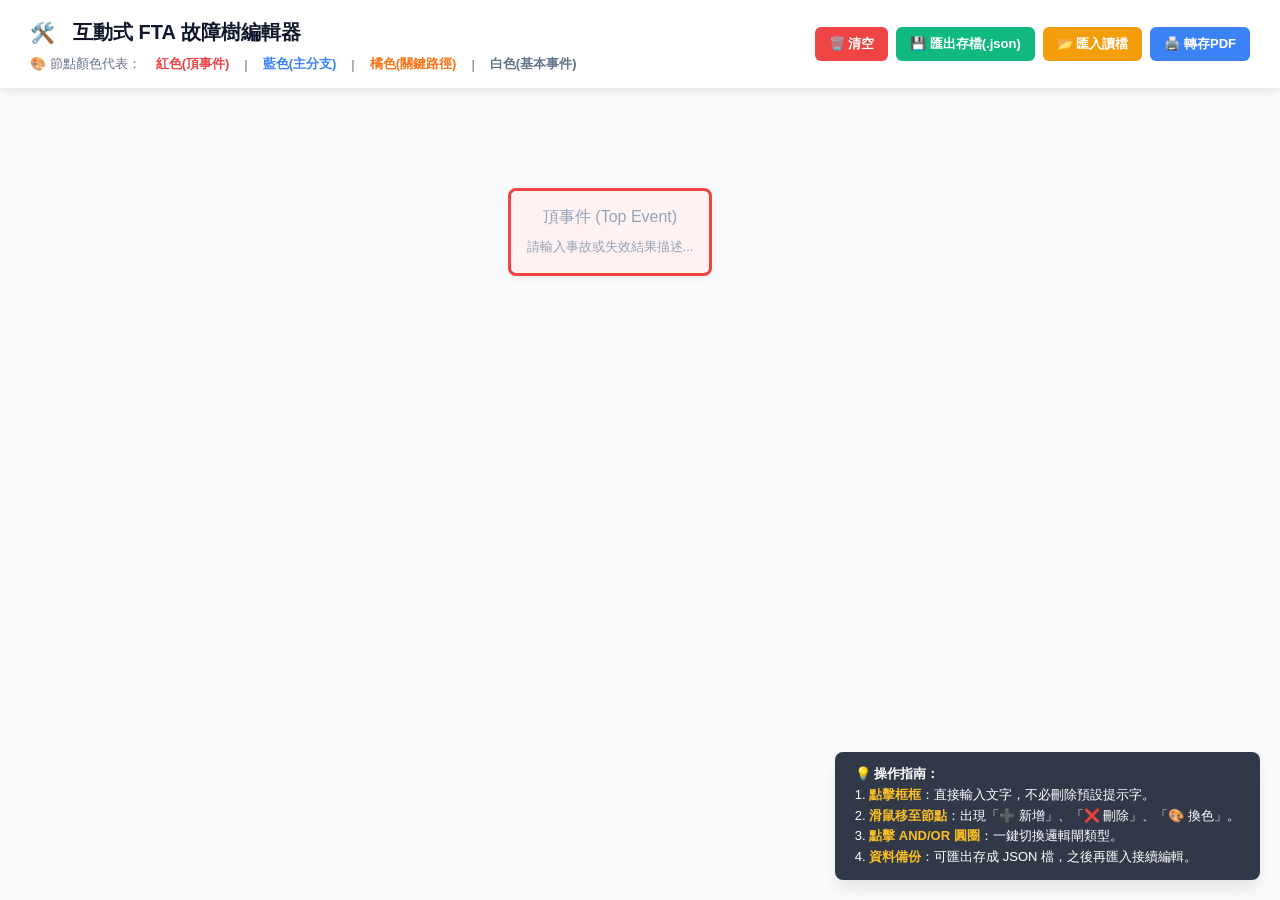
==== commit 01789d38: "Update index.html" ====
--- a/index.html
+++ b/index.html
@@ -1,3 +1,4 @@
+
 <!DOCTYPE html>
 <html lang="zh-TW">
 <head>
@@ -5,9 +6,9 @@
     <meta name="viewport" content="width=device-width, initial-scale=1.0, maximum-scale=1.0, user-scalable=no">
     <title>互動式 FTA 故障樹編輯器</title>
     <style>
-        /* ============================================================
-           🔧 集中管理層級 (Z-Index) 與基礎設定
-           ============================================================ */
+        /* =========================================
+           集中管理層級 (Z-Index) 與基礎設定
+           ========================================= */
         :root {
             --z-node     : 5;
             --z-gate     : 10;
@@ -28,9 +29,9 @@
             overflow: hidden;
         }
 
-        /* ============================================================
-           🔧 頂部標題與工具列
-           ============================================================ */
+        /* =========================================
+           頂部標題與工具列
+           ========================================= */
         .header {
             background-color: #fff;
             padding: 15px 30px;
@@ -74,14 +75,12 @@
             align-items: center; margin-top: 5px; color: #64748b;
         }
 
-        /* ============================================================
-           🔧 樹狀圖容器與排版核心
-           ============================================================ */
-        /* 🛡️ 加入 tabindex="-1" 以接受 Modal 刪除後的程式化焦點 fallback */
+        /* =========================================
+           樹狀圖容器與排版核心
+           ========================================= */
         .tree-container {
             flex: 1; overflow: auto; padding: 60px;
             cursor: grab; -webkit-overflow-scrolling: touch;
-            outline: none; /* 隱藏程式化 focus 時的預設外框 */
         }
         .tree-container:active { cursor: grabbing; }
 
@@ -94,10 +93,6 @@
             padding-top: 40px; position: relative;
             display: flex; justify-content: center;
         }
-        
-        /* 🛡️ 修復 #4: 根層不需上方間距，避免多出 40px 空白 */
-        #rootTree { padding-top: 0; }
-
         .tree li {
             float: left; text-align: center; list-style-type: none;
             position: relative; padding: 40px 15px 0 15px; transition: all 0.3s;
@@ -129,9 +124,9 @@
             border-left: 2px solid #94a3b8; width: 0; height: 40px; margin-left: -1px;
         }
 
-        /* ============================================================
-           🔧 節點外觀與色彩
-           ============================================================ */
+        /* =========================================
+           節點外觀與色彩
+           ========================================= */
         .gate-wrapper { position: relative; display: inline-block; padding-bottom: 25px; }
         .node {
             background: #fff; border: 2px solid #cbd5e1; border-radius: 8px;
@@ -169,18 +164,14 @@
         .node.critical .title { color: #c2410c; }
         .node.normal { border-color: #cbd5e1; background-color: #ffffff; }
 
-        /* ============================================================
-           🔧 UI 互動元件 (按鈕、邏輯閘、提示框)
-           ============================================================ */
+        /* =========================================
+           UI 互動元件 (按鈕、邏輯閘、提示框)
+           ========================================= */
         .node-controls {
             display: none; position: absolute;
             top: -16px; right: -16px; gap: 4px; z-index: var(--z-controls);
         }
-        /* 🛡️ 修復 #2: 增加 focus-within，讓鍵盤 Tab 時也能顯示控制按鈕 */
-        .node:hover .node-controls,
-        .node:focus-within .node-controls { 
-            display: flex; 
-        } 
+        .node:hover .node-controls { display: flex; } 
         
         .ctrl-btn {
             width: 32px; height: 32px; border-radius: 50%; border: none;
@@ -201,8 +192,6 @@
             box-shadow: 0 2px 5px rgb(0 0 0 / 0.15); cursor: pointer; user-select: none;
         }
         .gate:hover { transform: translateX(-50%) scale(1.1); }
-        .gate:focus-visible { outline: 3px solid #3b82f6; outline-offset: 2px; }
-        
         .gate.and { background-color: #fef08a; border: 2px solid #eab308; color: #a16207; }
         .gate.or { background-color: #e2e8f0; border: 2px solid #94a3b8; color: #475569; }
 
@@ -214,9 +203,9 @@
         }
         .instruction-toast span { color: #fbbf24; font-weight: bold; }
 
-        /* ============================================================
-           🔧 自訂對話框 Modal
-           ============================================================ */
+        /* =========================================
+           🛡️ 自訂對話框 Modal
+           ========================================= */
         .modal-overlay {
             display: none; position: fixed; inset: 0;
             background: rgba(0, 0, 0, 0.5); z-index: var(--z-modal);
@@ -246,9 +235,9 @@
         .modal-btn-ok      { background: #3b82f6; color: white; }
         .modal-btn-ok:hover { background: #2563eb; }
 
-        /* ============================================================
+        /* =========================================
            📱 手機版響應式設計
-           ============================================================ */
+           ========================================= */
         @media (max-width: 768px) {
             .header { flex-direction: column; align-items: flex-start; padding: 12px 15px; gap: 12px; }
             .header-title-wrapper { width: 100%; }
@@ -265,9 +254,9 @@
             .gate { width: 40px; height: 40px; font-size: 11px; bottom: -2px; }
         }
 
-        /* ============================================================
-           🖨️ 列印專用樣式 (@media print)
-           ============================================================ */
+        /* =========================================
+           列印專用樣式 (@media print)
+           ========================================= */
         @media print {
             @page { size: landscape; margin: 10mm; }
             body, html {
@@ -299,6 +288,7 @@
 </head>
 <body>
 
+    <!-- 🛡️ 加入 ARIA 無障礙屬性，預設 aria-hidden="true" -->
     <div class="modal-overlay" id="modalOverlay" role="dialog" aria-modal="true" aria-labelledby="modalTitle" aria-hidden="true">
         <div class="modal-box" id="modalBox">
             <h3 id="modalTitle">提示</h3>
@@ -307,8 +297,10 @@
         </div>
     </div>
 
+    <!-- 全局列印縮放容器 -->
     <div id="printWrapper" style="display: flex; flex-direction: column; height: 100%; width: 100%;">
         
+        <!-- 標題與工具列 -->
         <div class="header">
             <div>
                 <div class="header-title-wrapper">
@@ -326,20 +318,21 @@
             <div class="toolbar">
                 <button type="button" class="btn-action btn-danger" id="btn-clear">🗑️ 清空</button>
                 <button type="button" class="btn-action btn-save" id="btn-export">💾 匯出存檔(.json)</button>
-                <!-- 檔案上傳被隱藏 -->
                 <input type="file" id="importFile" accept=".json" style="display: none;">
                 <button type="button" class="btn-action btn-load" id="btn-import">📂 匯入讀檔</button>
                 <button type="button" class="btn-action" id="btn-print">🖨️ 轉存PDF</button>
             </div>
         </div>
 
-        <div class="tree-container" id="treeContainer" tabindex="-1">
+        <!-- 樹狀圖區域 -->
+        <div class="tree-container" id="treeContainer">
             <div class="tree" id="mainTree">
                 <ul id="rootTree"></ul>
             </div>
         </div>
     </div>
 
+    <!-- 操作提示 -->
     <div class="instruction-toast">
         💡 <b>操作指南：</b><br>
         1. <span>點擊框框</span>：直接輸入文字，不必刪除預設提示字。<br>
@@ -349,79 +342,41 @@
     </div>
 
     <script>
+        // 將所有邏輯封裝，避免污染全域變數
         (() => {
             'use strict';
 
             const COLOR_CYCLE = ['normal', 'top', 'branch', 'critical'];
             
-            // DOM 元素模組頂層快取
+            // 🛡️ 採納建議：DOM 元素模組頂層快取，提升效能
             const treeContainer = document.getElementById('treeContainer');
-            const printWrapper  = document.getElementById('printWrapper');
-            const modalOverlay  = document.getElementById('modalOverlay');
-            const modalBox      = document.getElementById('modalBox');
-            const modalTitleEl  = document.getElementById('modalTitle');
+            const printWrapper = document.getElementById('printWrapper');
+            const modalOverlay = document.getElementById('modalOverlay');
+            const modalBox = document.getElementById('modalBox');
+            const modalTitleEl = document.getElementById('modalTitle');
             const modalMessageEl = document.getElementById('modalMessage');
             const modalActionsEl = document.getElementById('modalActions');
-            const rootTree      = document.getElementById('rootTree');
-            const projectTitle  = document.getElementById('projectTitle');
             
             let elementToRestoreFocus = null;
-            let isDirty = false; // 追蹤是否有未儲存的變更
-            let isInitializing = true; // 避免初始化時觸發 AutoSave
 
             /* =========================================================
-               🛡️ UI 互動模組：自訂對話框 Modal 與 Focus Trap
+               🛡️ UI 互動模組：自訂對話框 Modal
                ========================================================= */
             function closeActiveModal() {
                 if (modalOverlay.classList.contains('active')) {
                     modalOverlay.classList.remove('active');
                     modalOverlay.setAttribute('aria-hidden', 'true');
                     
+                    // 🛡️ 採納建議：先保存並清空全域狀態，再執行焦點歸位，防止狀態污染
                     const target = elementToRestoreFocus;
                     elementToRestoreFocus = null;
                     
-                    // 🛡️ 修復 #8: 檢查元素是否仍在 DOM 中，若無則降級 focus 到畫布，避免 Focus 遺失
-                    if (target && target.isConnected) {
-                        target.focus();
-                    } else {
-                        treeContainer.focus();
-                    }
+                    if (target) target.focus();
                 }
             }
 
-            modalOverlay.addEventListener('keydown', function(e) {
-                if (e.key === 'Tab') {
-                    const focusable = modalOverlay.querySelectorAll('button:not([disabled])');
-                    if (focusable.length === 0) return;
-                    
-                    const firstEl = focusable[0];
-                    const lastEl = focusable[focusable.length - 1];
-
-                    if (e.shiftKey) { 
-                        if (document.activeElement === firstEl) {
-                            lastEl.focus();
-                            e.preventDefault();
-                        }
-                    } else { 
-                        if (document.activeElement === lastEl) {
-                            firstEl.focus();
-                            e.preventDefault();
-                        }
-                    }
-                }
-            });
-
-            function showModal({ title, message, type = 'confirm', isDanger = true, onConfirm, onCancel }) {
-                const VALID_TYPES = ['alert', 'confirm'];
-                if (!VALID_TYPES.includes(type)) {
-                    console.warn(`FTA Editor 警告: 未知的 Modal 類型 "${type}"，已自動降級為 "confirm"`);
-                    type = 'confirm';
-                }
-
+            function showModal({ title, message, type = 'confirm', onConfirm }) {
                 elementToRestoreFocus = document.activeElement;
-                
-                const ariaRole = (type === 'confirm' && isDanger) ? 'alertdialog' : 'dialog';
-                modalOverlay.setAttribute('role', ariaRole);
                 
                 modalTitleEl.textContent = title;
                 modalMessageEl.textContent = message;
@@ -442,14 +397,12 @@
                     btnCancel.type = 'button';
                     btnCancel.className = 'modal-btn modal-btn-cancel';
                     btnCancel.textContent = '取消';
-                    btnCancel.onclick = () => {
-                        closeActiveModal();
-                        if(onCancel) onCancel();
-                    };
+                    btnCancel.onclick = closeActiveModal;
 
                     const btnConfirm = document.createElement('button');
                     btnConfirm.type = 'button';
-                    btnConfirm.className = isDanger ? 'modal-btn modal-btn-confirm' : 'modal-btn modal-btn-ok';
+                    // 🛡️ 採納建議：區分 UI 語意，'warning' 為藍色中性確認，'confirm' (如刪除) 為紅色警告
+                    btnConfirm.className = type === 'warning' ? 'modal-btn modal-btn-ok' : 'modal-btn modal-btn-confirm';
                     btnConfirm.textContent = '確定';
                     btnConfirm.onclick = () => { 
                         const callback = onConfirm;
@@ -469,9 +422,6 @@
                 
                 modalOverlay.removeAttribute('aria-hidden'); 
                 modalOverlay.classList.add('active');
-
-                const firstBtn = modalOverlay.querySelector('button');
-                if (firstBtn) firstBtn.focus();
             }
 
             /* =========================================================
@@ -481,6 +431,7 @@
                 const li = document.createElement('li');
                 if (isRoot) li.id = 'rootNode';
 
+                // 深度限制保護
                 if (depth > 50) {
                     console.warn('FTA 警告：超過最大深度限制 (50層)，已停止渲染後續分支。');
                     return null; 
@@ -503,7 +454,6 @@
                     btnColor.type = 'button';
                     btnColor.className = 'ctrl-btn btn-color';
                     btnColor.title = '切換節點顏色';
-                    btnColor.setAttribute('aria-label', '切換節點顏色');
                     btnColor.textContent = '🎨';
                     controls.appendChild(btnColor);
                 }
@@ -512,7 +462,6 @@
                 btnAdd.type = 'button';
                 btnAdd.className = 'ctrl-btn btn-add';
                 btnAdd.title = '向下新增子節點';
-                btnAdd.setAttribute('aria-label', '向下新增子節點');
                 btnAdd.textContent = '➕';
                 controls.appendChild(btnAdd);
 
@@ -521,7 +470,6 @@
                     btnDel.type = 'button';
                     btnDel.className = 'ctrl-btn btn-del';
                     btnDel.title = '刪除此節點與下方分支';
-                    btnDel.setAttribute('aria-label', '刪除此節點與下方分支');
                     btnDel.textContent = '❌';
                     controls.appendChild(btnDel);
                 }
@@ -546,12 +494,6 @@
                 if (Array.isArray(data.children)) {
                     const validChildren = data.children.filter(child => child && typeof child === 'object' && !Array.isArray(child));
                     
-                    // 🛡️ 修復 #7: 限制單層最大節點數，防止極端惡意巨量節點癱瘓瀏覽器
-                    if (validChildren.length > 50) {
-                        console.warn('FTA 警告：單層子節點超過 50 個限制，已自動截斷以保護效能。');
-                        validChildren.length = 50;
-                    }
-
                     if (validChildren.length > 0) {
                         const ul = document.createElement('ul');
                         
@@ -567,13 +509,6 @@
                             const gateDiv = document.createElement('div');
                             gateDiv.className = `gate ${gateType} toggle-gate`;
                             gateDiv.textContent = gateType.toUpperCase();
-                            
-                            gateDiv.setAttribute('role', 'switch');
-                            gateDiv.setAttribute('tabindex', '0');
-                            const isAnd = gateType === 'and';
-                            gateDiv.setAttribute('aria-checked', isAnd ? 'true' : 'false');
-                            gateDiv.setAttribute('aria-label', `邏輯閘，目前為 ${gateType.toUpperCase()} (點擊或按空白鍵切換)`);
-                            
                             wrapper.appendChild(gateDiv);
                             li.appendChild(ul);
                         }
@@ -584,90 +519,15 @@
             }
 
             function initCanvas() {
-                isInitializing = true;
+                const rootTree = document.getElementById('rootTree');
                 rootTree.innerHTML = '';
-                const rootNode = createNodeDOM({}, true);
-                if (rootNode) {
-                    rootTree.appendChild(rootNode);
-                }
-                
-                // 檢查是否有未儲存的暫存檔
-                setTimeout(() => {
-                    const savedData = localStorage.getItem('fta_autosave');
-                    if (savedData) {
-                        showModal({
-                            title: '發現暫存檔',
-                            message: '系統偵測到您有未儲存的編輯紀錄。是否要回復上一次的進度？',
-                            type: 'confirm',
-                            isDanger: false,
-                            onConfirm: () => {
-                                try {
-                                    const parsed = JSON.parse(savedData);
-                                    if (parsed.projectTitle) projectTitle.textContent = parsed.projectTitle;
-                                    if (parsed.treeData) {
-                                        rootTree.innerHTML = '';
-                                        const restoredNode = createNodeDOM(parsed.treeData, true);
-                                        if (restoredNode) rootTree.appendChild(restoredNode);
-                                    }
-                                } catch (e) {
-                                    console.error('回復暫存檔失敗:', e);
-                                    localStorage.removeItem('fta_autosave');
-                                }
-                            },
-                            onCancel: () => {
-                                localStorage.removeItem('fta_autosave'); // 使用者不要，清空暫存
-                            }
-                        });
-                    }
-                    isInitializing = false;
-                }, 100);
+                rootTree.appendChild(createNodeDOM({}, true));
             }
             initCanvas(); 
-
-            /* =========================================================
-               💾 架構 #5: AutoSave 自動存檔與離開防護
-               ========================================================= */
-            let autoSaveTimer;
-            function triggerAutoSave() {
-                if (isInitializing) return;
-                isDirty = true;
-                clearTimeout(autoSaveTimer);
-                autoSaveTimer = setTimeout(() => {
-                    // 自動存檔時不產生警告
-                    const treeData = serializeNode(document.getElementById('rootNode'), 0, { depthHit: false });
-                    if (treeData) {
-                        const pTitle = projectTitle.textContent.trim() || 'FTA_Project';
-                        localStorage.setItem('fta_autosave', JSON.stringify({ projectTitle: pTitle, treeData }));
-                    }
-                }, 1500); // 停止操作 1.5 秒後自動背景存檔
-            }
-
-            // 監聽畫布的所有結構改變與文字變更以觸發自動存檔
-            const observer = new MutationObserver(triggerAutoSave);
-            observer.observe(printWrapper, { childList: true, subtree: true, characterData: true });
-
-            // 離開網頁防護
-            window.addEventListener('beforeunload', (e) => {
-                if (isDirty) {
-                    e.preventDefault();
-                    e.returnValue = ''; // 標準做法，觸發瀏覽器提示
-                }
-            });
 
             /* =========================================================
                🖱️ 畫布互動與事件委派
                ========================================================= */
-            // 🛡️ 修復 #1: 提取 ToggleGate 共用邏輯，遵守 DRY 原則
-            function toggleGateLogic(target) {
-                const isOr = target.classList.contains('or');
-                const nextType = isOr ? 'AND' : 'OR';
-                target.className = `gate ${isOr ? 'and' : 'or'} toggle-gate`;
-                target.textContent = nextType;
-                target.setAttribute('aria-checked', isOr ? 'true' : 'false');
-                target.setAttribute('aria-label', `邏輯閘，目前為 ${nextType} (點擊或按空白鍵切換)`);
-                triggerAutoSave();
-            }
-
             treeContainer.addEventListener('click', function(e) {
                 const target = e.target;
 
@@ -680,10 +540,6 @@
                         const gate = document.createElement('div');
                         gate.className = 'gate or toggle-gate';
                         gate.textContent = 'OR';
-                        gate.setAttribute('role', 'switch');
-                        gate.setAttribute('tabindex', '0');
-                        gate.setAttribute('aria-checked', 'false');
-                        gate.setAttribute('aria-label', `邏輯閘，目前為 OR (點擊或按空白鍵切換)`);
                         wrapper.appendChild(gate);
                         
                         ul = document.createElement('ul');
@@ -691,7 +547,6 @@
                     }
                     const newNode = createNodeDOM({}, false);
                     if (newNode) ul.appendChild(newNode);
-                    triggerAutoSave();
                 }
                 
                 if (target.closest('.btn-del')) {
@@ -702,7 +557,6 @@
                         title: '確認刪除',
                         message: '確定要刪除此節點及其下方的所有分支嗎？此操作無法復原。',
                         type: 'confirm',
-                        isDanger: true,
                         onConfirm: () => {
                             let currUl = li.parentElement;
                             li.remove(); 
@@ -717,13 +571,14 @@
                                 
                                 currUl = parentLi.parentElement; 
                             }
-                            triggerAutoSave();
                         }
                     });
                 }
                 
                 if (target.classList.contains('toggle-gate')) {
-                    toggleGateLogic(target);
+                    const isOr = target.classList.contains('or');
+                    target.className = `gate ${isOr ? 'and' : 'or'} toggle-gate`;
+                    target.textContent = isOr ? 'AND' : 'OR';
                 }
                 
                 if (target.closest('.btn-color')) {
@@ -731,7 +586,6 @@
                     const currentClass = COLOR_CYCLE.find(c => node.classList.contains(c)) || 'normal';
                     const nextClass = COLOR_CYCLE[(COLOR_CYCLE.indexOf(currentClass) + 1) % COLOR_CYCLE.length];
                     node.classList.replace(currentClass, nextClass);
-                    triggerAutoSave();
                 }
             });
 
@@ -756,41 +610,48 @@
                 }
             });
 
-            // 🛡️ 修復 #3: 使用正則表達式徹底清除瀏覽器殘留的空行符號，保證 :empty CSS 生效
-            const cleanEmptyContenteditable = (el) => {
-                if (el.hasAttribute('contenteditable')) {
-                    if (!el.textContent.replace(/\n/g, '').trim()) {
-                        el.innerHTML = '';
+            printWrapper.addEventListener('input', function(e) {
+                if (e.target.id === 'projectTitle') return; 
+                if (e.target.hasAttribute('contenteditable')) {
+                    const html = e.target.innerHTML;
+                    if (html === '<br>' || html === '<div><br></div>' || html === '&nbsp;') {
+                        e.target.innerHTML = '';
                     }
                 }
-            };
-
-            printWrapper.addEventListener('input', function(e) {
-                const target = e.target;
-                if (!target.hasAttribute('contenteditable')) return;
-                
-                cleanEmptyContenteditable(target);
-                
-                if (target.id === 'projectTitle') {
-                    if (target.textContent.length > 100) {
-                        const truncated = target.textContent.substring(0, 100);
-                        target.textContent = truncated; 
-                        
-                        const textNode = target.firstChild;
-                        if (textNode) {
-                            const range = document.createRange();
-                            range.setStart(textNode, truncated.length);
-                            range.collapse(true);
-                            const sel = window.getSelection();
-                            sel.removeAllRanges();
-                            sel.addRange(range);
-                        }
+            });
+
+            // 處理專案標題的特殊限制與清理
+            document.getElementById('projectTitle').addEventListener('input', function(e) {
+                e.stopPropagation(); // 🛡️ 採納建議：阻斷冒泡，避免外層無效執行
+                
+                const html = this.innerHTML;
+                if (html === '<br>' || html === '<div><br></div>' || html === '&nbsp;') {
+                    this.innerHTML = '';
+                }
+                
+                if (this.textContent.length > 100) {
+                    const truncated = this.textContent.substring(0, 100);
+                    this.textContent = truncated; 
+                    
+                    const textNode = this.firstChild;
+                    if (textNode) {
+                        const range = document.createRange();
+                        range.setStart(textNode, truncated.length);
+                        range.collapse(true);
+                        const sel = window.getSelection();
+                        sel.removeAllRanges();
+                        sel.addRange(range);
                     }
                 }
             });
 
-            printWrapper.addEventListener('focusout', function(e) {
-                cleanEmptyContenteditable(e.target);
+            document.addEventListener('focusout', function(e) {
+                if (e.target.hasAttribute('contenteditable')) {
+                    const html = e.target.innerHTML;
+                    if (html === '<br>' || html === '<div><br></div>' || html === '&nbsp;') {
+                        e.target.innerHTML = '';
+                    }
+                }
             });
 
             document.addEventListener('keydown', function(e) {
@@ -801,11 +662,6 @@
                 if (e.key === 'Enter' && (e.target.classList.contains('title') || e.target.id === 'projectTitle')) {
                     e.preventDefault();
                     e.target.blur();
-                }
-
-                if ((e.key === 'Enter' || e.key === ' ') && e.target.classList.contains('toggle-gate')) {
-                    e.preventDefault(); 
-                    toggleGateLogic(e.target);
                 }
             });
 
@@ -843,7 +699,6 @@
             };
 
             const onDragEnd = () => {
-                if (!isDown) return; 
                 isDown = false;
                 treeContainer.style.cursor = 'grab';
                 if (rafId) {
@@ -859,25 +714,13 @@
 
             const isInteractive = (el) => el.closest('[contenteditable]') || el.closest('.ctrl-btn') || el.closest('.gate');
 
-            // 🛡️ 修復 #10: 在畫布上按下 mousedown 時阻止預設行為，防止選取文字干擾拖曳
-            treeContainer.addEventListener('mousedown', (e) => { 
-                if (!isInteractive(e.target)) {
-                    e.preventDefault();
-                    onDragStart(e.pageX, e.pageY); 
-                }
-            });
+            treeContainer.addEventListener('mousedown', (e) => { if (!isInteractive(e.target)) onDragStart(e.pageX, e.pageY); });
             treeContainer.addEventListener('mousemove', (e) => { if (isDown) { e.preventDefault(); onDragMove(e.pageX, e.pageY); }});
             treeContainer.addEventListener('mouseup', onDragEnd);
             treeContainer.addEventListener('mouseleave', onDragEnd);
 
-            // 🛡️ 搭配 { passive: false } 阻止手機端原生下拉更新 / 捲動干擾
             treeContainer.addEventListener('touchstart', (e) => { if (!isInteractive(e.target)) onDragStart(e.touches[0].pageX, e.touches[0].pageY); }, { passive: true });
-            treeContainer.addEventListener('touchmove', (e) => { 
-                if (isDown) {
-                    e.preventDefault(); 
-                    onDragMove(e.touches[0].pageX, e.touches[0].pageY); 
-                }
-            }, { passive: false });
+            treeContainer.addEventListener('touchmove', (e) => { if (isDown) onDragMove(e.touches[0].pageX, e.touches[0].pageY); }, { passive: true });
             treeContainer.addEventListener('touchend', onDragEnd);
 
             /* =========================================================
@@ -888,39 +731,19 @@
                     title: '清空畫布',
                     message: '這將會清除您目前編輯的所有內容，並恢復為初始狀態。確定執行？',
                     type: 'confirm',
-                    isDanger: true,
                     onConfirm: () => {
-                        projectTitle.textContent = '互動式 FTA 故障樹編輯器';
+                        document.getElementById('projectTitle').textContent = '互動式 FTA 故障樹編輯器';
                         initCanvas();
-                        localStorage.removeItem('fta_autosave'); // 清空後同時移除暫存檔
-                        isDirty = false;
                     }
                 });
             });
 
             document.getElementById('btn-export').addEventListener('click', exportTree);
-            document.getElementById('btn-import').addEventListener('click', () => {
-                // 🛡️ 修復 UX #12: 匯入前先警告將覆蓋現有資料
-                const hasChildren = rootTree.querySelectorAll('li').length > 1;
-                const rootText = rootTree.querySelector('.title').textContent.trim();
-                const isModified = hasChildren || rootText !== '頂事件 (Top Event)';
-                
-                if (isModified) {
-                    showModal({
-                        title: '確認匯入',
-                        message: '匯入新檔案將完全覆蓋您目前的編輯內容。確定要繼續嗎？',
-                        type: 'confirm',
-                        isDanger: true,
-                        onConfirm: () => document.getElementById('importFile').click()
-                    });
-                } else {
-                    document.getElementById('importFile').click();
-                }
-            });
-            
+            document.getElementById('btn-import').addEventListener('click', () => document.getElementById('importFile').click());
             document.getElementById('btn-print').addEventListener('click', () => window.print());
             document.getElementById('importFile').addEventListener('change', importTree);
 
+            // 🛡️ 採納建議：給定預設值防衛
             function serializeNode(liElement, depth = 0, ctx = { depthHit: false }) {
                 if (depth > 50) {
                     ctx.depthHit = true;
@@ -953,9 +776,9 @@
                 try {
                     const ctx = { depthHit: false }; 
                     const treeData = serializeNode(document.getElementById('rootNode'), 0, ctx);
-                    const pTitle = projectTitle.textContent.trim() || 'FTA_Project';
+                    const projectTitle = document.getElementById('projectTitle').textContent.trim() || 'FTA_Project';
                     
-                    const exportData = { projectTitle: pTitle, treeData };
+                    const exportData = { projectTitle, treeData };
                     
                     const triggerDownload = () => {
                         const blob = new Blob([JSON.stringify(exportData, null, 2)], { type: 'application/json' });
@@ -963,7 +786,7 @@
                         
                         const a = document.createElement('a');
                         const dateStr = new Date().toISOString().slice(0,10).replace(/-/g,"");
-                        const safeTitle = pTitle.replace(/[\\/:*?"<>|]/g, "_").substring(0, 30);
+                        const safeTitle = projectTitle.replace(/[\\/:*?"<>|]/g, "_").substring(0, 30);
                         
                         a.href = url;
                         a.download = `FTA_${safeTitle}_${dateStr}.json`;
@@ -971,15 +794,13 @@
                         a.click();
                         a.remove();
                         setTimeout(() => URL.revokeObjectURL(url), 1000);
-                        isDirty = false; // 匯出後視為已儲存
                     };
 
                     if (ctx.depthHit) {
                         showModal({ 
                             title: '深度限制警告', 
                             message: '您的樹狀圖包含超過 50 層的極深分支。為保護檔案結構，過深的分支未被完整匯出。是否繼續下載？', 
-                            type: 'confirm', 
-                            isDanger: false, 
+                            type: 'warning', // 🛡️ 採納建議：使用中性的 warning 藍色按鈕
                             onConfirm: triggerDownload
                         });
                     } else {
@@ -1023,17 +844,12 @@
                         }
 
                         if (parsedData.projectTitle) {
-                            projectTitle.textContent = String(parsedData.projectTitle).substring(0, 100);
+                            document.getElementById('projectTitle').textContent = String(parsedData.projectTitle).substring(0, 100);
                         }
 
+                        const rootTree = document.getElementById('rootTree');
                         rootTree.innerHTML = ''; 
-                        const rootNode = createNodeDOM(treeData, true);
-                        if (rootNode) {
-                            rootTree.appendChild(rootNode);
-                        }
-                        
-                        isDirty = false; // 剛匯入視為乾淨狀態
-                        triggerAutoSave();
+                        rootTree.appendChild(createNodeDOM(treeData, true));
                         
                     } catch (error) {
                         showModal({
@@ -1058,15 +874,12 @@
                 
                 printWrapper.style.transform = 'none';
                 
-                const originalOverflow = treeContainer.style.overflow;
-                treeContainer.style.overflow = 'visible';
-                const rect = treeContent.getBoundingClientRect();
-                const currentTreeWidth = rect.width;
-                const currentTreeHeight = rect.height;
-                treeContainer.style.overflow = originalOverflow;
-
                 const MAX_PRINT_WIDTH = 1050; 
+                // 680px 預估來自 A4 橫向 (Landscape) 扣除邊界後的安全可視高度
                 const MAX_PRINT_HEIGHT = 680;
+                
+                const currentTreeWidth = treeContent.scrollWidth;
+                const currentTreeHeight = treeContent.scrollHeight;
 
                 const widthRatio = MAX_PRINT_WIDTH / Math.max(currentTreeWidth, 800);
                 const heightRatio = MAX_PRINT_HEIGHT / (currentTreeHeight + 100);
@@ -1082,8 +895,6 @@
                     printWrapper.style.transform = `scale(${scaleRatio})`;
                     printWrapper.style.transformOrigin = 'top center';
                     printWrapper.style.width = `${(1 / scaleRatio) * 100}%`;
-                    // 🛡️ 修復 #9: 補充 Firefox 的高度補償
-                    printWrapper.style.height = `${(1 / scaleRatio) * 100}%`;
                     printWrapper.style.overflow = 'hidden'; 
                 }
             });
@@ -1093,11 +904,10 @@
                 printWrapper.style.transformOrigin = '';
                 printWrapper.style.zoom = '';
                 printWrapper.style.width = '';
-                printWrapper.style.height = '';
                 printWrapper.style.overflow = '';
             });
 
-        })(); 
+        })(); // 閉包結束
     </script>
 </body>
 </html>
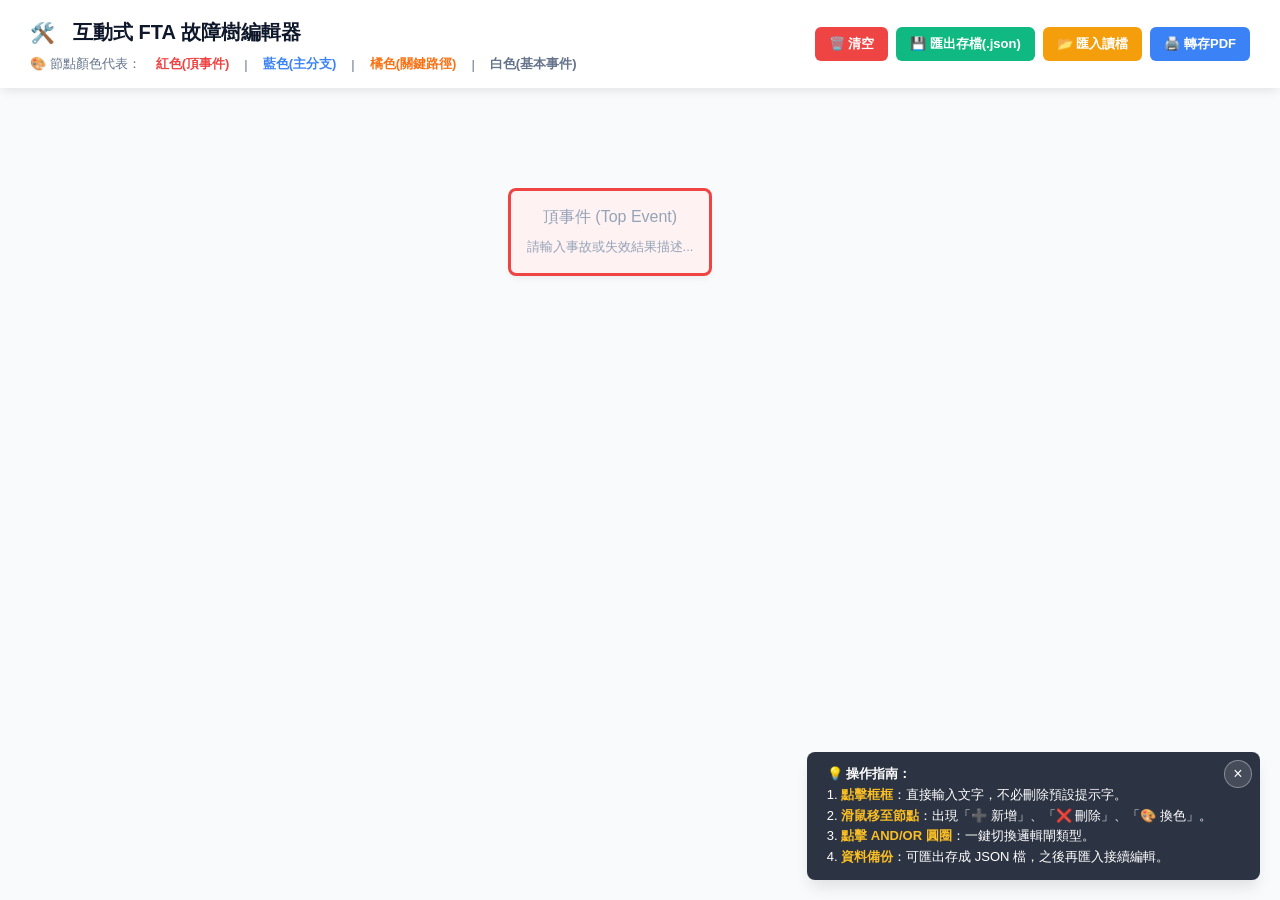
==== commit 1ba01b90: "Improve PDF layout and collapsible instructions" ====
--- a/index.html
+++ b/index.html
@@ -197,11 +197,27 @@
 
         .instruction-toast {
             position: fixed; bottom: 20px; right: 20px;
-            background: rgba(15, 23, 42, 0.85); color: white;
-            padding: 12px 20px; border-radius: 8px; font-size: 13px; line-height: 1.6;
-            pointer-events: none; z-index: var(--z-toast); box-shadow: 0 10px 15px -3px rgba(0,0,0,0.1);
+            max-width: min(520px, calc(100vw - 40px));
+            background: rgba(15, 23, 42, 0.88); color: white;
+            padding: 12px 44px 12px 20px; border-radius: 8px; font-size: 13px; line-height: 1.6;
+            z-index: var(--z-toast); box-shadow: 0 10px 15px -3px rgba(0,0,0,0.1);
+            transition: transform 0.2s ease, opacity 0.2s ease, max-width 0.2s ease;
         }
         .instruction-toast span { color: #fbbf24; font-weight: bold; }
+        .instruction-toast-toggle {
+            position: absolute; top: 8px; right: 8px;
+            width: 28px; height: 28px; border: 1px solid rgba(255,255,255,0.35);
+            border-radius: 999px; background: rgba(255,255,255,0.12); color: #fff;
+            cursor: pointer; font-size: 16px; line-height: 1;
+            display: inline-flex; align-items: center; justify-content: center;
+        }
+        .instruction-toast-toggle:hover { background: rgba(255,255,255,0.22); }
+        .instruction-toast-body { padding-right: 4px; }
+        .instruction-toast.collapsed {
+            max-width: 52px; padding: 10px; overflow: hidden;
+        }
+        .instruction-toast.collapsed .instruction-toast-body { display: none; }
+        .instruction-toast.collapsed .instruction-toast-toggle { position: static; }
 
         /* =========================================
            🛡️ 自訂對話框 Modal
@@ -265,6 +281,7 @@
                 margin: 0 !important; padding: 0 !important;
             }
             .toolbar, .instruction-toast, .node-controls, .legend, .modal-overlay { display: none !important; }
+            * { -webkit-print-color-adjust: exact !important; print-color-adjust: exact !important; }
             
             .header {
                 box-shadow: none !important; padding: 0 0 15px 0 !important;
@@ -276,12 +293,24 @@
             .editable-title { padding: 0 !important; border: none !important; background-color: transparent !important; }
 
             .tree-container {
-                overflow: hidden !important; height: auto !important; padding: 10px 0 0 0 !important; 
+                overflow: visible !important; height: auto !important; padding: 4mm 0 0 0 !important; 
                 display: flex !important; justify-content: center !important; align-items: flex-start !important; 
             }
-            .tree { padding: 0 !important; margin: 0 auto !important; min-width: 0 !important; }
+            .tree {
+                padding: 0 !important; margin: 0 auto !important; min-width: max-content !important;
+                transform-origin: top center !important;
+            }
+            .tree ul { padding-top: 26px !important; }
+            .tree li { padding: 28px 9px 0 9px !important; }
+            .tree li::after, .tree ul ul::before { height: 28px !important; }
+            .tree li:first-child::before, .tree li:last-child::before { height: 28px !important; }
             .node, .gate-wrapper, li, ul { page-break-inside: avoid !important; break-inside: avoid !important; }
-            .node, .gate { box-shadow: none !important; border-width: 2px !important; }
+            .node { min-width: 150px !important; max-width: 190px !important; padding: 10px 12px !important; }
+            .title { font-size: 13px !important; margin-bottom: 5px !important; }
+            .desc { font-size: 10px !important; line-height: 1.35 !important; }
+            .gate { width: 32px !important; height: 32px !important; font-size: 9px !important; bottom: 0 !important; }
+            .gate-wrapper { padding-bottom: 18px !important; }
+            .node, .gate { box-shadow: none !important; border-width: 1.5px !important; }
             .tree li::before, .tree li::after, .tree ul ul::before { border-radius: 0 !important; }
         }
     </style>
@@ -333,12 +362,15 @@
     </div>
 
     <!-- 操作提示 -->
-    <div class="instruction-toast">
-        💡 <b>操作指南：</b><br>
-        1. <span>點擊框框</span>：直接輸入文字，不必刪除預設提示字。<br>
-        2. <span>滑鼠移至節點</span>：出現「➕ 新增」、「❌ 刪除」、「🎨 換色」。<br>
-        3. <span>點擊 AND/OR 圓圈</span>：一鍵切換邏輯閘類型。<br>
-        4. <span>資料備份</span>：可匯出存成 JSON 檔，之後再匯入接續編輯。
+    <div class="instruction-toast" id="instructionToast">
+        <button type="button" class="instruction-toast-toggle" id="instructionToastToggle" aria-label="收合操作指南" aria-expanded="true" title="收合操作指南">×</button>
+        <div class="instruction-toast-body">
+            💡 <b>操作指南：</b><br>
+            1. <span>點擊框框</span>：直接輸入文字，不必刪除預設提示字。<br>
+            2. <span>滑鼠移至節點</span>：出現「➕ 新增」、「❌ 刪除」、「🎨 換色」。<br>
+            3. <span>點擊 AND/OR 圓圈</span>：一鍵切換邏輯閘類型。<br>
+            4. <span>資料備份</span>：可匯出存成 JSON 檔，之後再匯入接續編輯。
+        </div>
     </div>
 
     <script>
@@ -356,6 +388,8 @@
             const modalTitleEl = document.getElementById('modalTitle');
             const modalMessageEl = document.getElementById('modalMessage');
             const modalActionsEl = document.getElementById('modalActions');
+            const instructionToast = document.getElementById('instructionToast');
+            const instructionToastToggle = document.getElementById('instructionToastToggle');
             
             let elementToRestoreFocus = null;
 
@@ -654,6 +688,14 @@
                 }
             });
 
+            instructionToastToggle.addEventListener('click', () => {
+                const isCollapsed = instructionToast.classList.toggle('collapsed');
+                instructionToastToggle.setAttribute('aria-expanded', String(!isCollapsed));
+                instructionToastToggle.setAttribute('aria-label', isCollapsed ? '展開操作指南' : '收合操作指南');
+                instructionToastToggle.title = isCollapsed ? '展開操作指南' : '收合操作指南';
+                instructionToastToggle.textContent = isCollapsed ? '💡' : '×';
+            });
+
             document.addEventListener('keydown', function(e) {
                 if (e.key === 'Escape') {
                     closeActiveModal();
@@ -873,33 +915,30 @@
                 const treeContent = document.getElementById('mainTree'); 
                 
                 printWrapper.style.transform = 'none';
-                
-                const MAX_PRINT_WIDTH = 1050; 
-                // 680px 預估來自 A4 橫向 (Landscape) 扣除邊界後的安全可視高度
-                const MAX_PRINT_HEIGHT = 680;
-                
-                const currentTreeWidth = treeContent.scrollWidth;
-                const currentTreeHeight = treeContent.scrollHeight;
-
-                const widthRatio = MAX_PRINT_WIDTH / Math.max(currentTreeWidth, 800);
-                const heightRatio = MAX_PRINT_HEIGHT / (currentTreeHeight + 100);
-                
-                let scaleRatio = Math.min(widthRatio, heightRatio);
-                if (scaleRatio > 1.25) scaleRatio = 1.25;
-
-                const supportsZoom = CSS.supports('zoom', '1');
-                
-                if (supportsZoom) {
-                    printWrapper.style.zoom = scaleRatio;
-                } else {
-                    printWrapper.style.transform = `scale(${scaleRatio})`;
-                    printWrapper.style.transformOrigin = 'top center';
-                    printWrapper.style.width = `${(1 / scaleRatio) * 100}%`;
-                    printWrapper.style.overflow = 'hidden'; 
-                }
+                treeContent.style.transform = 'none';
+                
+                // A4 橫向在 96dpi 下約為 1123 x 794px，扣除 10mm 邊界與標題列後保留安全可視區。
+                const MAX_PRINT_WIDTH = 1047;
+                const MAX_PRINT_HEIGHT = 660;
+                
+                const currentTreeWidth = Math.max(treeContent.scrollWidth, treeContent.getBoundingClientRect().width, 1);
+                const currentTreeHeight = Math.max(treeContent.scrollHeight, treeContent.getBoundingClientRect().height, 1);
+
+                const widthRatio = MAX_PRINT_WIDTH / currentTreeWidth;
+                const heightRatio = MAX_PRINT_HEIGHT / currentTreeHeight;
+                
+                const scaleRatio = Math.min(widthRatio, heightRatio, 1.15);
+
+                treeContent.style.transform = `scale(${scaleRatio})`;
+                treeContent.style.width = `${currentTreeWidth * scaleRatio}px`;
+                treeContent.style.height = `${currentTreeHeight * scaleRatio}px`;
             });
 
             window.addEventListener('afterprint', () => {
+                const treeContent = document.getElementById('mainTree');
+                treeContent.style.transform = '';
+                treeContent.style.width = '';
+                treeContent.style.height = '';
                 printWrapper.style.transform = '';
                 printWrapper.style.transformOrigin = '';
                 printWrapper.style.zoom = '';
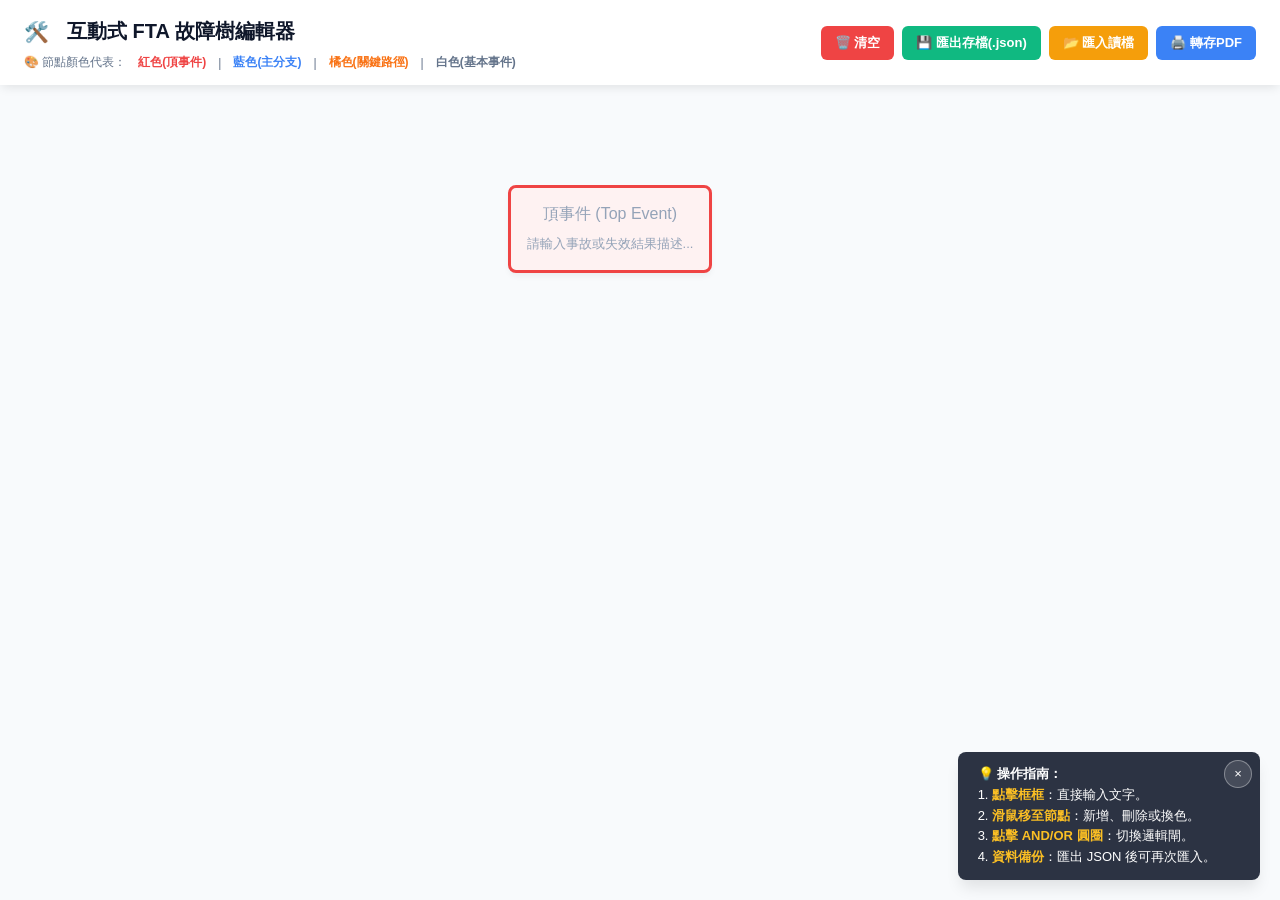
==== commit 4f7ac4cc: "Refactor editor shell for reliable PDF output" ====
--- a/index.html
+++ b/index.html
@@ -1,952 +1,60 @@
-
 <!DOCTYPE html>
 <html lang="zh-TW">
 <head>
-    <meta charset="UTF-8">
-    <meta name="viewport" content="width=device-width, initial-scale=1.0, maximum-scale=1.0, user-scalable=no">
-    <title>互動式 FTA 故障樹編輯器</title>
-    <style>
-        /* =========================================
-           集中管理層級 (Z-Index) 與基礎設定
-           ========================================= */
-        :root {
-            --z-node     : 5;
-            --z-gate     : 10;
-            --z-controls : 20;
-            --z-header   : 50;
-            --z-toast    : 999;
-            --z-modal    : 1000;
-        }
-
-        * { margin: 0; padding: 0; box-sizing: border-box; }
-        body { 
-            font-family: 'Segoe UI', Tahoma, Geneva, Verdana, sans-serif; 
-            background-color: #f8fafc; 
-            color: #334155;
-            display: flex;
-            flex-direction: column;
-            height: 100vh;
-            overflow: hidden;
-        }
-
-        /* =========================================
-           頂部標題與工具列
-           ========================================= */
-        .header {
-            background-color: #fff;
-            padding: 15px 30px;
-            box-shadow: 0 4px 10px -2px rgb(0 0 0 / 0.1);
-            z-index: var(--z-header);
-            display: flex;
-            justify-content: space-between;
-            align-items: center;
-        }
-        .header-title-wrapper {
-            display: flex; align-items: center; gap: 10px;
-        }
-        .editable-title { 
-            font-size: 20px; color: #0f172a; font-weight: bold;
-            display: inline-block; cursor: text;
-            padding: 4px 8px; border-radius: 4px;
-            transition: background 0.2s; white-space: nowrap;
-        }
-        .editable-title:hover { background-color: #f1f5f9; }
-        .editable-title:focus { outline: 2px dashed #3b82f6; background-color: #f8fafc; }
-        
-        .toolbar { 
-            display: flex; gap: 8px; align-items: center; flex-wrap: wrap;
-        }
-        .btn-action {
-            padding: 8px 14px; background-color: #3b82f6; color: white;
-            border: none; border-radius: 6px; cursor: pointer;
-            font-size: 13px; font-weight: bold; transition: background 0.2s;
-            display: flex; align-items: center; gap: 4px;
-        }
-        .btn-action:hover { background-color: #2563eb; }
-        .btn-danger { background-color: #ef4444; }
-        .btn-danger:hover { background-color: #dc2626; }
-        .btn-save { background-color: #10b981; }
-        .btn-save:hover { background-color: #059669; }
-        .btn-load { background-color: #f59e0b; }
-        .btn-load:hover { background-color: #d97706; }
-
-        .legend { 
-            display: flex; gap: 15px; font-size: 13px; 
-            align-items: center; margin-top: 5px; color: #64748b;
-        }
-
-        /* =========================================
-           樹狀圖容器與排版核心
-           ========================================= */
-        .tree-container {
-            flex: 1; overflow: auto; padding: 60px;
-            cursor: grab; -webkit-overflow-scrolling: touch;
-        }
-        .tree-container:active { cursor: grabbing; }
-
-        .tree {
-            min-width: max-content; margin: 0 auto;         
-            display: flex; justify-content: center;
-            padding-right: 60px; transition: transform 0.2s ease; 
-        }
-        .tree ul {
-            padding-top: 40px; position: relative;
-            display: flex; justify-content: center;
-        }
-        .tree li {
-            float: left; text-align: center; list-style-type: none;
-            position: relative; padding: 40px 15px 0 15px; transition: all 0.3s;
-        }
-
-        /* 繪製完美的連接線 */
-        .tree li::before {
-            content: ''; position: absolute; top: 0; left: 0;
-            width: 100%; height: 0; border-top: 2px solid #94a3b8;
-        }
-        .tree li::after {
-            content: ''; position: absolute; top: 0; left: 50%;
-            border-left: 2px solid #94a3b8; width: 0; height: 40px; margin-left: -1px;
-        }
-        .tree li:first-child::before {
-            left: calc(50% - 1px); width: calc(50% + 1px); height: 40px;
-            border-left: 2px solid #94a3b8; border-radius: 8px 0 0 0;
-        }
-        .tree li:first-child::after { display: none; }
-        .tree li:last-child::before {
-            left: 0; width: calc(50% + 1px); height: 40px;
-            border-right: 2px solid #94a3b8; border-radius: 0 8px 0 0;
-        }
-        .tree li:last-child::after { display: none; }
-        .tree li:only-child::before, .tree li:only-child::after { display: none; }
-        .tree li:only-child { padding-top: 0; }
-        .tree ul ul::before {
-            content: ''; position: absolute; top: 0; left: 50%;
-            border-left: 2px solid #94a3b8; width: 0; height: 40px; margin-left: -1px;
-        }
-
-        /* =========================================
-           節點外觀與色彩
-           ========================================= */
-        .gate-wrapper { position: relative; display: inline-block; padding-bottom: 25px; }
-        .node {
-            background: #fff; border: 2px solid #cbd5e1; border-radius: 8px;
-            padding: 16px; min-width: 180px; max-width: 220px;
-            box-shadow: 0 4px 6px -1px rgb(0 0 0 / 0.05);
-            transition: all 0.2s ease; position: relative; z-index: var(--z-node);
-        }
-        .node:hover { box-shadow: 0 10px 15px -3px rgb(0 0 0 / 0.1); }
-
-        [contenteditable="true"]:focus {
-            outline: 2px dashed #3b82f6; outline-offset: 4px;
-            background: #f8fafc; border-radius: 4px; cursor: text;
-        }
-
-        /* 純 CSS 優雅浮水印 */
-        [contenteditable="true"][data-placeholder]:empty::before {
-            content: attr(data-placeholder); color: #94a3b8;
-            pointer-events: none; cursor: text; font-weight: normal; 
-        }
-        
-        .title { 
-            font-weight: bold; font-size: 16px; margin-bottom: 8px; 
-            color: #1e293b; line-height: 1.3; cursor: text; min-height: 22px; 
-        }
-        .desc { 
-            font-size: 13px; color: #64748b; line-height: 1.5; 
-            cursor: text; min-height: 20px; 
-        }
-
-        .node.top { border-color: #ef4444; background-color: #fef2f2; border-width: 3px; }
-        .node.top .title { color: #b91c1c; }
-        .node.branch { border-color: #3b82f6; background-color: #eff6ff; }
-        .node.branch .title { color: #1d4ed8; }
-        .node.critical { border-color: #f97316; background-color: #fff7ed; border-width: 3px; }
-        .node.critical .title { color: #c2410c; }
-        .node.normal { border-color: #cbd5e1; background-color: #ffffff; }
-
-        /* =========================================
-           UI 互動元件 (按鈕、邏輯閘、提示框)
-           ========================================= */
-        .node-controls {
-            display: none; position: absolute;
-            top: -16px; right: -16px; gap: 4px; z-index: var(--z-controls);
-        }
-        .node:hover .node-controls { display: flex; } 
-        
-        .ctrl-btn {
-            width: 32px; height: 32px; border-radius: 50%; border: none;
-            color: white; font-size: 16px; font-weight: bold; cursor: pointer;
-            display: flex; align-items: center; justify-content: center;
-            box-shadow: 0 2px 4px rgba(0,0,0,0.2); transition: transform 0.1s;
-        }
-        .ctrl-btn:hover { transform: scale(1.1); }
-        .btn-add { background-color: #10b981; } 
-        .btn-del { background-color: #ef4444; } 
-        .btn-color { background-color: #8b5cf6; font-size: 14px;} 
-
-        .gate {
-            position: absolute; bottom: -5px; left: 50%; transform: translateX(-50%);
-            width: 46px; height: 46px; border-radius: 50%;
-            display: flex; align-items: center; justify-content: center;
-            font-size: 12px; font-weight: 800; z-index: var(--z-gate);
-            box-shadow: 0 2px 5px rgb(0 0 0 / 0.15); cursor: pointer; user-select: none;
-        }
-        .gate:hover { transform: translateX(-50%) scale(1.1); }
-        .gate.and { background-color: #fef08a; border: 2px solid #eab308; color: #a16207; }
-        .gate.or { background-color: #e2e8f0; border: 2px solid #94a3b8; color: #475569; }
-
-        .instruction-toast {
-            position: fixed; bottom: 20px; right: 20px;
-            max-width: min(520px, calc(100vw - 40px));
-            background: rgba(15, 23, 42, 0.88); color: white;
-            padding: 12px 44px 12px 20px; border-radius: 8px; font-size: 13px; line-height: 1.6;
-            z-index: var(--z-toast); box-shadow: 0 10px 15px -3px rgba(0,0,0,0.1);
-            transition: transform 0.2s ease, opacity 0.2s ease, max-width 0.2s ease;
-        }
-        .instruction-toast span { color: #fbbf24; font-weight: bold; }
-        .instruction-toast-toggle {
-            position: absolute; top: 8px; right: 8px;
-            width: 28px; height: 28px; border: 1px solid rgba(255,255,255,0.35);
-            border-radius: 999px; background: rgba(255,255,255,0.12); color: #fff;
-            cursor: pointer; font-size: 16px; line-height: 1;
-            display: inline-flex; align-items: center; justify-content: center;
-        }
-        .instruction-toast-toggle:hover { background: rgba(255,255,255,0.22); }
-        .instruction-toast-body { padding-right: 4px; }
-        .instruction-toast.collapsed {
-            max-width: 52px; padding: 10px; overflow: hidden;
-        }
-        .instruction-toast.collapsed .instruction-toast-body { display: none; }
-        .instruction-toast.collapsed .instruction-toast-toggle { position: static; }
-
-        /* =========================================
-           🛡️ 自訂對話框 Modal
-           ========================================= */
-        .modal-overlay {
-            display: none; position: fixed; inset: 0;
-            background: rgba(0, 0, 0, 0.5); z-index: var(--z-modal);
-            align-items: center; justify-content: center; backdrop-filter: blur(2px);
-        }
-        .modal-overlay.active { display: flex; }
-        .modal-box {
-            background: white; border-radius: 12px; padding: 24px 32px;
-            max-width: 420px; width: 90%; box-shadow: 0 20px 40px rgba(0,0,0,0.2);
-            animation: modalIn 0.2s cubic-bezier(0.16, 1, 0.3, 1);
-        }
-        @keyframes modalIn {
-            from { opacity: 0; transform: scale(0.95) translateY(-10px); }
-            to   { opacity: 1; transform: scale(1) translateY(0); }
-        }
-        .modal-box h3 { font-size: 18px; color: #0f172a; margin-bottom: 12px; }
-        .modal-box p  { font-size: 14px; color: #475569; margin-bottom: 24px; line-height: 1.6; }
-        .modal-actions { display: flex; gap: 10px; justify-content: flex-end; }
-        .modal-btn {
-            padding: 8px 20px; border-radius: 6px; border: none;
-            font-size: 14px; font-weight: bold; cursor: pointer; transition: background 0.2s;
-        }
-        .modal-btn-cancel  { background: #e2e8f0; color: #334155; }
-        .modal-btn-cancel:hover  { background: #cbd5e1; }
-        .modal-btn-confirm { background: #ef4444; color: white; }
-        .modal-btn-confirm:hover { background: #dc2626; }
-        .modal-btn-ok      { background: #3b82f6; color: white; }
-        .modal-btn-ok:hover { background: #2563eb; }
-
-        /* =========================================
-           📱 手機版響應式設計
-           ========================================= */
-        @media (max-width: 768px) {
-            .header { flex-direction: column; align-items: flex-start; padding: 12px 15px; gap: 12px; }
-            .header-title-wrapper { width: 100%; }
-            .editable-title { font-size: 18px; padding: 2px 4px; white-space: normal; }
-            .toolbar { width: 100%; flex-wrap: nowrap; overflow-x: auto; padding-bottom: 5px; -webkit-overflow-scrolling: touch; }
-            .btn-action { white-space: nowrap; padding: 8px 12px; font-size: 13px; }
-            .legend, .instruction-toast { display: none !important; }
-            .tree-container { padding: 30px 15px; }
-            .tree { padding-right: 20px; }
-            .node { min-width: 140px; max-width: 160px; padding: 12px; }
-            .title { font-size: 15px; }
-            .desc { font-size: 12px; }
-            .node-controls { display: flex; transform: scale(0.85); top: -12px; right: -12px; opacity: 0.95; }
-            .gate { width: 40px; height: 40px; font-size: 11px; bottom: -2px; }
-        }
-
-        /* =========================================
-           列印專用樣式 (@media print)
-           ========================================= */
-        @media print {
-            @page { size: landscape; margin: 10mm; }
-            body, html {
-                width: 100% !important; height: 100% !important;
-                overflow: hidden !important; background-color: white !important;
-                margin: 0 !important; padding: 0 !important;
-            }
-            .toolbar, .instruction-toast, .node-controls, .legend, .modal-overlay { display: none !important; }
-            * { -webkit-print-color-adjust: exact !important; print-color-adjust: exact !important; }
-            
-            .header {
-                box-shadow: none !important; padding: 0 0 15px 0 !important;
-                border-bottom: 2px solid #e2e8f0 !important;
-                display: flex !important; justify-content: center !important; 
-            }
-            .header > div:first-child { width: 100% !important; display: flex !important; justify-content: center !important; }
-            .header-title-wrapper { justify-content: center !important; }
-            .editable-title { padding: 0 !important; border: none !important; background-color: transparent !important; }
-
-            .tree-container {
-                overflow: visible !important; height: auto !important; padding: 4mm 0 0 0 !important; 
-                display: flex !important; justify-content: center !important; align-items: flex-start !important; 
-            }
-            .tree {
-                padding: 0 !important; margin: 0 auto !important; min-width: max-content !important;
-                transform-origin: top center !important;
-            }
-            .tree ul { padding-top: 26px !important; }
-            .tree li { padding: 28px 9px 0 9px !important; }
-            .tree li::after, .tree ul ul::before { height: 28px !important; }
-            .tree li:first-child::before, .tree li:last-child::before { height: 28px !important; }
-            .node, .gate-wrapper, li, ul { page-break-inside: avoid !important; break-inside: avoid !important; }
-            .node { min-width: 150px !important; max-width: 190px !important; padding: 10px 12px !important; }
-            .title { font-size: 13px !important; margin-bottom: 5px !important; }
-            .desc { font-size: 10px !important; line-height: 1.35 !important; }
-            .gate { width: 32px !important; height: 32px !important; font-size: 9px !important; bottom: 0 !important; }
-            .gate-wrapper { padding-bottom: 18px !important; }
-            .node, .gate { box-shadow: none !important; border-width: 1.5px !important; }
-            .tree li::before, .tree li::after, .tree ul ul::before { border-radius: 0 !important; }
-        }
-    </style>
+<meta charset="utf-8"/>
+<meta content="width=device-width, initial-scale=1.0, maximum-scale=1.0, user-scalable=no" name="viewport"/>
+<title>互動式 FTA 故障樹編輯器</title>
+<link href="styles.css" rel="stylesheet"/>
 </head>
 <body>
-
-    <!-- 🛡️ 加入 ARIA 無障礙屬性，預設 aria-hidden="true" -->
-    <div class="modal-overlay" id="modalOverlay" role="dialog" aria-modal="true" aria-labelledby="modalTitle" aria-hidden="true">
-        <div class="modal-box" id="modalBox">
-            <h3 id="modalTitle">提示</h3>
-            <p id="modalMessage"></p>
-            <div class="modal-actions" id="modalActions"></div>
-        </div>
-    </div>
-
-    <!-- 全局列印縮放容器 -->
-    <div id="printWrapper" style="display: flex; flex-direction: column; height: 100%; width: 100%;">
-        
-        <!-- 標題與工具列 -->
-        <div class="header">
-            <div>
-                <div class="header-title-wrapper">
-                    <span style="font-size: 20px;">🛠️</span>
-                    <div class="editable-title" contenteditable="true" id="projectTitle" spellcheck="false">互動式 FTA 故障樹編輯器</div>
-                </div>
-                <div class="legend">
-                    <span>🎨 節點顏色代表：</span>
-                    <span style="color:#ef4444; font-weight:bold;">紅色(頂事件)</span> |
-                    <span style="color:#3b82f6; font-weight:bold;">藍色(主分支)</span> |
-                    <span style="color:#f97316; font-weight:bold;">橘色(關鍵路徑)</span> |
-                    <span style="color:#64748b; font-weight:bold;">白色(基本事件)</span>
-                </div>
-            </div>
-            <div class="toolbar">
-                <button type="button" class="btn-action btn-danger" id="btn-clear">🗑️ 清空</button>
-                <button type="button" class="btn-action btn-save" id="btn-export">💾 匯出存檔(.json)</button>
-                <input type="file" id="importFile" accept=".json" style="display: none;">
-                <button type="button" class="btn-action btn-load" id="btn-import">📂 匯入讀檔</button>
-                <button type="button" class="btn-action" id="btn-print">🖨️ 轉存PDF</button>
-            </div>
-        </div>
-
-        <!-- 樹狀圖區域 -->
-        <div class="tree-container" id="treeContainer">
-            <div class="tree" id="mainTree">
-                <ul id="rootTree"></ul>
-            </div>
-        </div>
-    </div>
-
-    <!-- 操作提示 -->
-    <div class="instruction-toast" id="instructionToast">
-        <button type="button" class="instruction-toast-toggle" id="instructionToastToggle" aria-label="收合操作指南" aria-expanded="true" title="收合操作指南">×</button>
-        <div class="instruction-toast-body">
-            💡 <b>操作指南：</b><br>
-            1. <span>點擊框框</span>：直接輸入文字，不必刪除預設提示字。<br>
-            2. <span>滑鼠移至節點</span>：出現「➕ 新增」、「❌ 刪除」、「🎨 換色」。<br>
-            3. <span>點擊 AND/OR 圓圈</span>：一鍵切換邏輯閘類型。<br>
-            4. <span>資料備份</span>：可匯出存成 JSON 檔，之後再匯入接續編輯。
-        </div>
-    </div>
-
-    <script>
-        // 將所有邏輯封裝，避免污染全域變數
-        (() => {
-            'use strict';
-
-            const COLOR_CYCLE = ['normal', 'top', 'branch', 'critical'];
-            
-            // 🛡️ 採納建議：DOM 元素模組頂層快取，提升效能
-            const treeContainer = document.getElementById('treeContainer');
-            const printWrapper = document.getElementById('printWrapper');
-            const modalOverlay = document.getElementById('modalOverlay');
-            const modalBox = document.getElementById('modalBox');
-            const modalTitleEl = document.getElementById('modalTitle');
-            const modalMessageEl = document.getElementById('modalMessage');
-            const modalActionsEl = document.getElementById('modalActions');
-            const instructionToast = document.getElementById('instructionToast');
-            const instructionToastToggle = document.getElementById('instructionToastToggle');
-            
-            let elementToRestoreFocus = null;
-
-            /* =========================================================
-               🛡️ UI 互動模組：自訂對話框 Modal
-               ========================================================= */
-            function closeActiveModal() {
-                if (modalOverlay.classList.contains('active')) {
-                    modalOverlay.classList.remove('active');
-                    modalOverlay.setAttribute('aria-hidden', 'true');
-                    
-                    // 🛡️ 採納建議：先保存並清空全域狀態，再執行焦點歸位，防止狀態污染
-                    const target = elementToRestoreFocus;
-                    elementToRestoreFocus = null;
-                    
-                    if (target) target.focus();
-                }
-            }
-
-            function showModal({ title, message, type = 'confirm', onConfirm }) {
-                elementToRestoreFocus = document.activeElement;
-                
-                modalTitleEl.textContent = title;
-                modalMessageEl.textContent = message;
-                modalActionsEl.innerHTML = '';
-
-                if (type === 'alert') {
-                    const btnOk = document.createElement('button');
-                    btnOk.type = 'button';
-                    btnOk.className = 'modal-btn modal-btn-ok';
-                    btnOk.textContent = '確定';
-                    btnOk.onclick = () => { 
-                        closeActiveModal(); 
-                        if(onConfirm) onConfirm(); 
-                    };
-                    modalActionsEl.appendChild(btnOk);
-                } else {
-                    const btnCancel = document.createElement('button');
-                    btnCancel.type = 'button';
-                    btnCancel.className = 'modal-btn modal-btn-cancel';
-                    btnCancel.textContent = '取消';
-                    btnCancel.onclick = closeActiveModal;
-
-                    const btnConfirm = document.createElement('button');
-                    btnConfirm.type = 'button';
-                    // 🛡️ 採納建議：區分 UI 語意，'warning' 為藍色中性確認，'confirm' (如刪除) 為紅色警告
-                    btnConfirm.className = type === 'warning' ? 'modal-btn modal-btn-ok' : 'modal-btn modal-btn-confirm';
-                    btnConfirm.textContent = '確定';
-                    btnConfirm.onclick = () => { 
-                        const callback = onConfirm;
-                        closeActiveModal(); 
-                        if(callback) callback(); 
-                    };
-                    
-                    modalActionsEl.appendChild(btnCancel);
-                    modalActionsEl.appendChild(btnConfirm);
-                }
-                
-                if (modalBox) {
-                    modalBox.style.animation = 'none';
-                    void modalBox.offsetHeight; 
-                    modalBox.style.animation = '';
-                }
-                
-                modalOverlay.removeAttribute('aria-hidden'); 
-                modalOverlay.classList.add('active');
-            }
-
-            /* =========================================================
-               🔒 核心邏輯：動態建立 DOM 節點
-               ========================================================= */
-            function createNodeDOM(data = {}, isRoot = false, depth = 0) {
-                const li = document.createElement('li');
-                if (isRoot) li.id = 'rootNode';
-
-                // 深度限制保護
-                if (depth > 50) {
-                    console.warn('FTA 警告：超過最大深度限制 (50層)，已停止渲染後續分支。');
-                    return null; 
-                }
-
-                const wrapper = document.createElement('div');
-                wrapper.className = 'gate-wrapper';
-                li.appendChild(wrapper);
-
-                const nodeDiv = document.createElement('div');
-                const color = isRoot ? 'top' : (COLOR_CYCLE.includes(data.colorClass) ? data.colorClass : 'normal');
-                nodeDiv.className = `node ${color}`;
-                wrapper.appendChild(nodeDiv);
-
-                const controls = document.createElement('div');
-                controls.className = 'node-controls';
-                
-                if (!isRoot) {
-                    const btnColor = document.createElement('button');
-                    btnColor.type = 'button';
-                    btnColor.className = 'ctrl-btn btn-color';
-                    btnColor.title = '切換節點顏色';
-                    btnColor.textContent = '🎨';
-                    controls.appendChild(btnColor);
-                }
-
-                const btnAdd = document.createElement('button');
-                btnAdd.type = 'button';
-                btnAdd.className = 'ctrl-btn btn-add';
-                btnAdd.title = '向下新增子節點';
-                btnAdd.textContent = '➕';
-                controls.appendChild(btnAdd);
-
-                if (!isRoot) {
-                    const btnDel = document.createElement('button');
-                    btnDel.type = 'button';
-                    btnDel.className = 'ctrl-btn btn-del';
-                    btnDel.title = '刪除此節點與下方分支';
-                    btnDel.textContent = '❌';
-                    controls.appendChild(btnDel);
-                }
-                nodeDiv.appendChild(controls);
-
-                const titleDiv = document.createElement('div');
-                titleDiv.className = 'title';
-                titleDiv.contentEditable = "true";
-                titleDiv.spellcheck = false;
-                titleDiv.setAttribute('data-placeholder', isRoot ? '頂事件 (Top Event)' : '新增事件');
-                if (data.title) titleDiv.textContent = data.title; 
-                nodeDiv.appendChild(titleDiv);
-
-                const descDiv = document.createElement('div');
-                descDiv.className = 'desc';
-                descDiv.contentEditable = "true";
-                descDiv.spellcheck = false;
-                descDiv.setAttribute('data-placeholder', isRoot ? '請輸入事故或失效結果描述...' : '點擊輸入描述...');
-                if (data.desc) descDiv.textContent = data.desc;
-                nodeDiv.appendChild(descDiv);
-
-                if (Array.isArray(data.children)) {
-                    const validChildren = data.children.filter(child => child && typeof child === 'object' && !Array.isArray(child));
-                    
-                    if (validChildren.length > 0) {
-                        const ul = document.createElement('ul');
-                        
-                        validChildren.forEach(child => {
-                            const childNode = createNodeDOM(child, false, depth + 1);
-                            if (childNode) {
-                                ul.appendChild(childNode);
-                            }
-                        });
-                        
-                        if (ul.children.length > 0) {
-                            const gateType = data.gateType === 'and' ? 'and' : 'or';
-                            const gateDiv = document.createElement('div');
-                            gateDiv.className = `gate ${gateType} toggle-gate`;
-                            gateDiv.textContent = gateType.toUpperCase();
-                            wrapper.appendChild(gateDiv);
-                            li.appendChild(ul);
-                        }
-                    }
-                }
-
-                return li;
-            }
-
-            function initCanvas() {
-                const rootTree = document.getElementById('rootTree');
-                rootTree.innerHTML = '';
-                rootTree.appendChild(createNodeDOM({}, true));
-            }
-            initCanvas(); 
-
-            /* =========================================================
-               🖱️ 畫布互動與事件委派
-               ========================================================= */
-            treeContainer.addEventListener('click', function(e) {
-                const target = e.target;
-
-                if (target.closest('.btn-add')) {
-                    const li = target.closest('li');
-                    let ul = li.querySelector(':scope > ul');
-                    let wrapper = li.querySelector(':scope > .gate-wrapper');
-                    
-                    if (!ul) {
-                        const gate = document.createElement('div');
-                        gate.className = 'gate or toggle-gate';
-                        gate.textContent = 'OR';
-                        wrapper.appendChild(gate);
-                        
-                        ul = document.createElement('ul');
-                        li.appendChild(ul);
-                    }
-                    const newNode = createNodeDOM({}, false);
-                    if (newNode) ul.appendChild(newNode);
-                }
-                
-                if (target.closest('.btn-del')) {
-                    const li = target.closest('li');
-                    if (li.id === 'rootNode') return; 
-                    
-                    showModal({
-                        title: '確認刪除',
-                        message: '確定要刪除此節點及其下方的所有分支嗎？此操作無法復原。',
-                        type: 'confirm',
-                        onConfirm: () => {
-                            let currUl = li.parentElement;
-                            li.remove(); 
-                            
-                            while (currUl && currUl.id !== 'rootTree' && currUl.children.length === 0) {
-                                const parentLi = currUl.parentElement;
-                                if (!parentLi) break; 
-                                
-                                currUl.remove();
-                                const gate = parentLi.querySelector(':scope > .gate-wrapper > .gate');
-                                if (gate) gate.remove();
-                                
-                                currUl = parentLi.parentElement; 
-                            }
-                        }
-                    });
-                }
-                
-                if (target.classList.contains('toggle-gate')) {
-                    const isOr = target.classList.contains('or');
-                    target.className = `gate ${isOr ? 'and' : 'or'} toggle-gate`;
-                    target.textContent = isOr ? 'AND' : 'OR';
-                }
-                
-                if (target.closest('.btn-color')) {
-                    const node = target.closest('.node');
-                    const currentClass = COLOR_CYCLE.find(c => node.classList.contains(c)) || 'normal';
-                    const nextClass = COLOR_CYCLE[(COLOR_CYCLE.indexOf(currentClass) + 1) % COLOR_CYCLE.length];
-                    node.classList.replace(currentClass, nextClass);
-                }
-            });
-
-            printWrapper.addEventListener('paste', function(e) {
-                if (e.target.hasAttribute('contenteditable')) {
-                    e.preventDefault();
-                    const text = e.clipboardData.getData('text/plain');
-                    
-                    if (!document.execCommand('insertText', false, text)) {
-                        const selection = window.getSelection();
-                        if (selection.rangeCount) {
-                            const range = selection.getRangeAt(0);
-                            range.deleteContents();
-                            const node = document.createTextNode(text);
-                            range.insertNode(node);
-                            range.setStartAfter(node); 
-                            range.collapse(true);
-                            selection.removeAllRanges();
-                            selection.addRange(range);
-                        }
-                    }
-                }
-            });
-
-            printWrapper.addEventListener('input', function(e) {
-                if (e.target.id === 'projectTitle') return; 
-                if (e.target.hasAttribute('contenteditable')) {
-                    const html = e.target.innerHTML;
-                    if (html === '<br>' || html === '<div><br></div>' || html === '&nbsp;') {
-                        e.target.innerHTML = '';
-                    }
-                }
-            });
-
-            // 處理專案標題的特殊限制與清理
-            document.getElementById('projectTitle').addEventListener('input', function(e) {
-                e.stopPropagation(); // 🛡️ 採納建議：阻斷冒泡，避免外層無效執行
-                
-                const html = this.innerHTML;
-                if (html === '<br>' || html === '<div><br></div>' || html === '&nbsp;') {
-                    this.innerHTML = '';
-                }
-                
-                if (this.textContent.length > 100) {
-                    const truncated = this.textContent.substring(0, 100);
-                    this.textContent = truncated; 
-                    
-                    const textNode = this.firstChild;
-                    if (textNode) {
-                        const range = document.createRange();
-                        range.setStart(textNode, truncated.length);
-                        range.collapse(true);
-                        const sel = window.getSelection();
-                        sel.removeAllRanges();
-                        sel.addRange(range);
-                    }
-                }
-            });
-
-            document.addEventListener('focusout', function(e) {
-                if (e.target.hasAttribute('contenteditable')) {
-                    const html = e.target.innerHTML;
-                    if (html === '<br>' || html === '<div><br></div>' || html === '&nbsp;') {
-                        e.target.innerHTML = '';
-                    }
-                }
-            });
-
-            instructionToastToggle.addEventListener('click', () => {
-                const isCollapsed = instructionToast.classList.toggle('collapsed');
-                instructionToastToggle.setAttribute('aria-expanded', String(!isCollapsed));
-                instructionToastToggle.setAttribute('aria-label', isCollapsed ? '展開操作指南' : '收合操作指南');
-                instructionToastToggle.title = isCollapsed ? '展開操作指南' : '收合操作指南';
-                instructionToastToggle.textContent = isCollapsed ? '💡' : '×';
-            });
-
-            document.addEventListener('keydown', function(e) {
-                if (e.key === 'Escape') {
-                    closeActiveModal();
-                }
-                
-                if (e.key === 'Enter' && (e.target.classList.contains('title') || e.target.id === 'projectTitle')) {
-                    e.preventDefault();
-                    e.target.blur();
-                }
-            });
-
-            /* =========================================================
-               🚀 拖曳效能優化 (RequestAnimationFrame & Touch Support)
-               ========================================================= */
-            let isDown = false, startX, startY, scrollLeft, scrollTop, rafPending = false, rafId = null;
-            let currentMouseX = 0, currentMouseY = 0; 
-
-            const onDragStart = (x, y) => {
-                isDown = true;
-                treeContainer.style.cursor = 'grabbing';
-                startX = x - treeContainer.offsetLeft;
-                startY = y - treeContainer.offsetTop;
-                scrollLeft = treeContainer.scrollLeft;
-                scrollTop = treeContainer.scrollTop;
-            };
-
-            const onDragMove = (x, y) => {
-                if (!isDown) return;
-                
-                currentMouseX = x;
-                currentMouseY = y;
-                
-                if (rafPending) return;
-                rafPending = true;
-                rafId = requestAnimationFrame(() => {
-                    const walkX = ((currentMouseX - treeContainer.offsetLeft) - startX) * 1.5; 
-                    const walkY = ((currentMouseY - treeContainer.offsetTop) - startY) * 1.5;
-                    treeContainer.scrollLeft = scrollLeft - walkX;
-                    treeContainer.scrollTop = scrollTop - walkY;
-                    rafPending = false;
-                    rafId = null; 
-                });
-            };
-
-            const onDragEnd = () => {
-                isDown = false;
-                treeContainer.style.cursor = 'grab';
-                if (rafId) {
-                    cancelAnimationFrame(rafId);
-                    const walkX = ((currentMouseX - treeContainer.offsetLeft) - startX) * 1.5; 
-                    const walkY = ((currentMouseY - treeContainer.offsetTop) - startY) * 1.5;
-                    treeContainer.scrollLeft = scrollLeft - walkX;
-                    treeContainer.scrollTop = scrollTop - walkY;
-                    rafId = null;
-                    rafPending = false;
-                }
-            };
-
-            const isInteractive = (el) => el.closest('[contenteditable]') || el.closest('.ctrl-btn') || el.closest('.gate');
-
-            treeContainer.addEventListener('mousedown', (e) => { if (!isInteractive(e.target)) onDragStart(e.pageX, e.pageY); });
-            treeContainer.addEventListener('mousemove', (e) => { if (isDown) { e.preventDefault(); onDragMove(e.pageX, e.pageY); }});
-            treeContainer.addEventListener('mouseup', onDragEnd);
-            treeContainer.addEventListener('mouseleave', onDragEnd);
-
-            treeContainer.addEventListener('touchstart', (e) => { if (!isInteractive(e.target)) onDragStart(e.touches[0].pageX, e.touches[0].pageY); }, { passive: true });
-            treeContainer.addEventListener('touchmove', (e) => { if (isDown) onDragMove(e.touches[0].pageX, e.touches[0].pageY); }, { passive: true });
-            treeContainer.addEventListener('touchend', onDragEnd);
-
-            /* =========================================================
-               💾 工具列按鈕綁定與 匯出/匯入邏輯
-               ========================================================= */
-            document.getElementById('btn-clear').addEventListener('click', () => {
-                showModal({
-                    title: '清空畫布',
-                    message: '這將會清除您目前編輯的所有內容，並恢復為初始狀態。確定執行？',
-                    type: 'confirm',
-                    onConfirm: () => {
-                        document.getElementById('projectTitle').textContent = '互動式 FTA 故障樹編輯器';
-                        initCanvas();
-                    }
-                });
-            });
-
-            document.getElementById('btn-export').addEventListener('click', exportTree);
-            document.getElementById('btn-import').addEventListener('click', () => document.getElementById('importFile').click());
-            document.getElementById('btn-print').addEventListener('click', () => window.print());
-            document.getElementById('importFile').addEventListener('change', importTree);
-
-            // 🛡️ 採納建議：給定預設值防衛
-            function serializeNode(liElement, depth = 0, ctx = { depthHit: false }) {
-                if (depth > 50) {
-                    ctx.depthHit = true;
-                    return null;
-                }
-                
-                const nodeDiv = liElement.querySelector(':scope > .gate-wrapper > .node');
-                if (!nodeDiv) return null;
-
-                const titleEl = nodeDiv.querySelector('.title');
-                const descEl = nodeDiv.querySelector('.desc');
-                
-                const title = titleEl ? titleEl.textContent.trim() : '';
-                const desc = descEl ? descEl.textContent.trim() : '';
-                const colorClass = COLOR_CYCLE.find(c => nodeDiv.classList.contains(c)) || 'normal';
-
-                const gateDiv = liElement.querySelector(':scope > .gate-wrapper > .gate');
-                const gateType = gateDiv ? (gateDiv.classList.contains('and') ? 'and' : 'or') : null;
-
-                const children = [];
-                liElement.querySelectorAll(':scope > ul > li').forEach(childLi => {
-                    const childData = serializeNode(childLi, depth + 1, ctx);
-                    if (childData) children.push(childData);
-                });
-
-                return { title, desc, colorClass, gateType, children };
-            }
-
-            function exportTree() {
-                try {
-                    const ctx = { depthHit: false }; 
-                    const treeData = serializeNode(document.getElementById('rootNode'), 0, ctx);
-                    const projectTitle = document.getElementById('projectTitle').textContent.trim() || 'FTA_Project';
-                    
-                    const exportData = { projectTitle, treeData };
-                    
-                    const triggerDownload = () => {
-                        const blob = new Blob([JSON.stringify(exportData, null, 2)], { type: 'application/json' });
-                        const url = URL.createObjectURL(blob);
-                        
-                        const a = document.createElement('a');
-                        const dateStr = new Date().toISOString().slice(0,10).replace(/-/g,"");
-                        const safeTitle = projectTitle.replace(/[\\/:*?"<>|]/g, "_").substring(0, 30);
-                        
-                        a.href = url;
-                        a.download = `FTA_${safeTitle}_${dateStr}.json`;
-                        document.body.appendChild(a); 
-                        a.click();
-                        a.remove();
-                        setTimeout(() => URL.revokeObjectURL(url), 1000);
-                    };
-
-                    if (ctx.depthHit) {
-                        showModal({ 
-                            title: '深度限制警告', 
-                            message: '您的樹狀圖包含超過 50 層的極深分支。為保護檔案結構，過深的分支未被完整匯出。是否繼續下載？', 
-                            type: 'warning', // 🛡️ 採納建議：使用中性的 warning 藍色按鈕
-                            onConfirm: triggerDownload
-                        });
-                    } else {
-                        triggerDownload();
-                    }
-
-                } catch (err) {
-                    showModal({
-                        title: '匯出失敗',
-                        message: '資料序列化失敗，請確認樹狀結構無異常。',
-                        type: 'alert'
-                    });
-                    console.error('Export Error:', err);
-                }
-            }
-
-            function importTree(event) {
-                const file = event.target.files[0];
-                if (!file) return;
-
-                if (file.size > 5 * 1024 * 1024) {
-                    showModal({ title: '檔案過大', message: '請選擇小於 5MB 的檔案。', type: 'alert' });
-                    event.target.value = '';
-                    return;
-                }
-
-                const reader = new FileReader();
-                
-                reader.onerror = function() {
-                    showModal({ title: '讀取失敗', message: '檔案讀取時發生錯誤，請再試一次。', type: 'alert' });
-                    event.target.value = '';
-                };
-
-                reader.onload = function(e) {
-                    try {
-                        const parsedData = JSON.parse(e.target.result);
-                        let treeData = parsedData.treeData || parsedData;
-                        
-                        if (!treeData || typeof treeData !== 'object' || Array.isArray(treeData)) {
-                            throw new Error('資料結構無效，必須為物件格式');
-                        }
-
-                        if (parsedData.projectTitle) {
-                            document.getElementById('projectTitle').textContent = String(parsedData.projectTitle).substring(0, 100);
-                        }
-
-                        const rootTree = document.getElementById('rootTree');
-                        rootTree.innerHTML = ''; 
-                        rootTree.appendChild(createNodeDOM(treeData, true));
-                        
-                    } catch (error) {
-                        showModal({
-                            title: '讀檔失敗',
-                            message: '無法解析此檔案。請確認上傳的是本系統匯出的 .json 格式檔案。',
-                            type: 'alert'
-                        });
-                        console.error(error);
-                    } finally {
-                        event.target.value = '';
-                    }
-                };
-                
-                reader.readAsText(file, 'UTF-8');
-            }
-
-            /* =========================================================
-               🖨️ 智慧列印縮放演算法 (維持比例不跑版)
-               ========================================================= */
-            window.addEventListener('beforeprint', () => {
-                const treeContent = document.getElementById('mainTree'); 
-                
-                printWrapper.style.transform = 'none';
-                treeContent.style.transform = 'none';
-                
-                // A4 橫向在 96dpi 下約為 1123 x 794px，扣除 10mm 邊界與標題列後保留安全可視區。
-                const MAX_PRINT_WIDTH = 1047;
-                const MAX_PRINT_HEIGHT = 660;
-                
-                const currentTreeWidth = Math.max(treeContent.scrollWidth, treeContent.getBoundingClientRect().width, 1);
-                const currentTreeHeight = Math.max(treeContent.scrollHeight, treeContent.getBoundingClientRect().height, 1);
-
-                const widthRatio = MAX_PRINT_WIDTH / currentTreeWidth;
-                const heightRatio = MAX_PRINT_HEIGHT / currentTreeHeight;
-                
-                const scaleRatio = Math.min(widthRatio, heightRatio, 1.15);
-
-                treeContent.style.transform = `scale(${scaleRatio})`;
-                treeContent.style.width = `${currentTreeWidth * scaleRatio}px`;
-                treeContent.style.height = `${currentTreeHeight * scaleRatio}px`;
-            });
-
-            window.addEventListener('afterprint', () => {
-                const treeContent = document.getElementById('mainTree');
-                treeContent.style.transform = '';
-                treeContent.style.width = '';
-                treeContent.style.height = '';
-                printWrapper.style.transform = '';
-                printWrapper.style.transformOrigin = '';
-                printWrapper.style.zoom = '';
-                printWrapper.style.width = '';
-                printWrapper.style.overflow = '';
-            });
-
-        })(); // 閉包結束
-    </script>
+<div aria-hidden="true" aria-labelledby="modalTitle" aria-modal="true" class="modal-overlay" id="modalOverlay" role="dialog">
+<div class="modal-box" role="document">
+<h3 id="modalTitle">提示</h3>
+<p id="modalMessage"></p>
+<div class="modal-actions" id="modalActions"></div>
+</div>
+</div>
+<header class="header">
+<div>
+<div class="header-title-wrapper">
+<span aria-hidden="true" style="font-size:20px">🛠️</span>
+<div class="editable-title" contenteditable="true" id="projectTitle" spellcheck="false">互動式 FTA 故障樹編輯器</div>
+</div>
+<div class="legend">
+<span>🎨 節點顏色代表：</span>
+<span style="color:#ef4444;font-weight:700">紅色(頂事件)</span><span>|</span>
+<span style="color:#3b82f6;font-weight:700">藍色(主分支)</span><span>|</span>
+<span style="color:#f97316;font-weight:700">橘色(關鍵路徑)</span><span>|</span>
+<span style="color:#64748b;font-weight:700">白色(基本事件)</span>
+</div>
+</div>
+<div class="toolbar">
+<button class="btn-action btn-danger" id="btn-clear" type="button">🗑️ 清空</button>
+<button class="btn-action btn-save" id="btn-export" type="button">💾 匯出存檔(.json)</button>
+<input accept=".json,application/json" hidden id="importFile" type="file"/>
+<button class="btn-action btn-load" id="btn-import" type="button">📂 匯入讀檔</button>
+<button class="btn-action" id="btn-print" type="button">🖨️ 轉存PDF</button>
+</div>
+</header>
+<main id="editorShell">
+<div class="tree-container" id="treeContainer">
+<div class="tree" id="mainTree"><ul id="rootTree"></ul></div>
+</div>
+</main>
+<div class="instruction-toast" id="instructionToast">
+<button aria-expanded="true" aria-label="收合操作指南" class="instruction-toast-toggle" id="instructionToastToggle" type="button">×</button>
+<div class="instruction-toast-body">
+💡 <b>操作指南：</b><br/>
+1. <span>點擊框框</span>：直接輸入文字。<br/>
+2. <span>滑鼠移至節點</span>：新增、刪除或換色。<br/>
+3. <span>點擊 AND/OR 圓圈</span>：切換邏輯閘。<br/>
+4. <span>資料備份</span>：匯出 JSON 後可再次匯入。
+</div>
+</div>
+<section aria-hidden="true" id="printDocument">
+<div id="printHeader"></div>
+<div id="printViewport"><div class="tree" id="printTreeHost"></div></div>
+</section>
+<script defer src="app.js"></script>
 </body>
 </html>
--- a/styles.css
+++ b/styles.css
@@ -0,0 +1 @@
+:root{--z-node:5;--z-gate:10;--z-controls:20;--z-header:50;--z-toast:999;--z-modal:1000}*{margin:0;padding:0;box-sizing:border-box}html,body{height:100%}body{font-family:"Segoe UI","Microsoft JhengHei",Tahoma,Geneva,Verdana,sans-serif;background:#f8fafc;color:#334155;display:flex;flex-direction:column;overflow:hidden}button,input,select{font:inherit}.header{flex:0 0 auto;background:#fff;padding:14px 24px;box-shadow:0 4px 10px -2px rgb(0 0 0 / 0.1);z-index:var(--z-header);display:flex;justify-content:space-between;align-items:center;gap:20px}.header-title-wrapper{display:flex;align-items:center;gap:10px}.editable-title{display:inline-block;max-width:min(55vw,760px);padding:4px 8px;border-radius:4px;color:#0f172a;font-size:20px;font-weight:700;line-height:1.35;cursor:text;overflow-wrap:anywhere;transition:background .2s}.editable-title:hover{background:#f1f5f9}.editable-title:focus{outline:2px dashed #3b82f6;background:#f8fafc}.toolbar{display:flex;align-items:center;justify-content:flex-end;gap:8px;flex-wrap:wrap}.btn-action{display:inline-flex;align-items:center;gap:4px;padding:8px 14px;border:0;border-radius:6px;background:#3b82f6;color:#fff;font-size:13px;font-weight:700;white-space:nowrap;cursor:pointer;transition:background .2s,transform .1s}.btn-action:hover{background:#2563eb}.btn-action:active{transform:translateY(1px)}.btn-danger{background:#ef4444}.btn-danger:hover{background:#dc2626}.btn-save{background:#10b981}.btn-save:hover{background:#059669}.btn-load{background:#f59e0b}.btn-load:hover{background:#d97706}.legend{display:flex;align-items:center;gap:12px;margin-top:5px;color:#64748b;font-size:12px;flex-wrap:wrap}#editorShell{display:flex;flex:1 1 auto;min-height:0}.tree-container{flex:1 1 auto;min-width:0;overflow:auto;padding:60px;cursor:grab;-webkit-overflow-scrolling:touch}.tree-container:active{cursor:grabbing}.tree{display:flex;justify-content:center;min-width:max-content;margin:0 auto;padding-right:60px}.tree ul{display:flex;justify-content:center;position:relative;padding-top:40px}.tree li{position:relative;padding:40px 15px 0;list-style:none;text-align:center}.tree li::before{content:"";position:absolute;top:0;left:0;width:100%;border-top:2px solid #94a3b8}.tree li::after{content:"";position:absolute;top:0;left:50%;width:0;height:40px;margin-left:-1px;border-left:2px solid #94a3b8}.tree li:first-child::before{left:calc(50% - 1px);width:calc(50% + 1px);height:40px;border-left:2px solid #94a3b8;border-radius:8px 0 0}.tree li:first-child::after,.tree li:last-child::after{display:none}.tree li:last-child::before{left:0;width:calc(50% + 1px);height:40px;border-right:2px solid #94a3b8;border-radius:0 8px 0 0}.tree li:only-child::before,.tree li:only-child::after{display:none}.tree li:only-child{padding-top:0}.tree ul ul::before{content:"";position:absolute;top:0;left:50%;width:0;height:40px;margin-left:-1px;border-left:2px solid #94a3b8}.gate-wrapper{position:relative;display:inline-block;padding-bottom:25px}.node{position:relative;z-index:var(--z-node);min-width:180px;max-width:220px;padding:16px;border:2px solid #cbd5e1;border-radius:8px;background:#fff;box-shadow:0 4px 6px -1px rgb(0 0 0 / .05);transition:box-shadow .2s,transform .2s}.node:hover{box-shadow:0 10px 15px -3px rgb(0 0 0 / .1)}[contenteditable="true"]:focus{outline:2px dashed #3b82f6;outline-offset:4px;border-radius:4px;background:#f8fafc}[contenteditable="true"][data-placeholder]:empty::before{content:attr(data-placeholder);color:#94a3b8;font-weight:400;pointer-events:none}.title{min-height:22px;margin-bottom:8px;color:#1e293b;font-size:16px;font-weight:700;line-height:1.3;overflow-wrap:anywhere}.desc{min-height:20px;color:#64748b;font-size:13px;line-height:1.5;overflow-wrap:anywhere}.node.top{border-color:#ef4444;border-width:3px;background:#fef2f2}.node.top .title{color:#b91c1c}.node.branch{border-color:#3b82f6;background:#eff6ff}.node.branch .title{color:#1d4ed8}.node.critical{border-color:#f97316;border-width:3px;background:#fff7ed}.node.critical .title{color:#c2410c}.node.normal{border-color:#cbd5e1;background:#fff}.node-controls{display:none;position:absolute;top:-16px;right:-16px;z-index:var(--z-controls);gap:4px}.node:hover .node-controls{display:flex}.ctrl-btn{display:inline-flex;align-items:center;justify-content:center;width:32px;height:32px;border:0;border-radius:50%;color:#fff;font-size:16px;font-weight:700;box-shadow:0 2px 4px rgba(0,0,0,.2);cursor:pointer;transition:transform .1s}.ctrl-btn:hover{transform:scale(1.1)}.btn-add{background:#10b981}.btn-del{background:#ef4444}.btn-color{background:#8b5cf6;font-size:14px}.gate{position:absolute;bottom:-5px;left:50%;z-index:var(--z-gate);display:flex;align-items:center;justify-content:center;width:46px;height:46px;border-radius:50%;font-size:12px;font-weight:800;box-shadow:0 2px 5px rgb(0 0 0 / .15);transform:translateX(-50%);cursor:pointer;user-select:none}.gate:hover{transform:translateX(-50%) scale(1.1)}.gate.and{border:2px solid #eab308;background:#fef08a;color:#a16207}.gate.or{border:2px solid #94a3b8;background:#e2e8f0;color:#475569}.instruction-toast{position:fixed;right:20px;bottom:20px;z-index:var(--z-toast);max-width:min(520px,calc(100vw - 40px));padding:12px 44px 12px 20px;border-radius:8px;background:rgba(15,23,42,.88);color:#fff;font-size:13px;line-height:1.6;box-shadow:0 10px 15px -3px rgba(0,0,0,.1)}.instruction-toast span{color:#fbbf24;font-weight:700}.instruction-toast-toggle{position:absolute;top:8px;right:8px;display:inline-flex;align-items:center;justify-content:center;width:28px;height:28px;border:1px solid rgba(255,255,255,.35);border-radius:50%;background:rgba(255,255,255,.12);color:#fff;cursor:pointer}.instruction-toast.collapsed{max-width:52px;padding:10px;overflow:hidden}.instruction-toast.collapsed .instruction-toast-body{display:none}.instruction-toast.collapsed .instruction-toast-toggle{position:static}.modal-overlay{display:none;position:fixed;inset:0;z-index:var(--z-modal);align-items:center;justify-content:center;padding:20px;background:rgba(0,0,0,.5);backdrop-filter:blur(2px)}.modal-overlay.active{display:flex}.modal-box{width:min(430px,100%);padding:24px 30px;border-radius:12px;background:#fff;box-shadow:0 20px 40px rgba(0,0,0,.2)}.modal-box h3{margin-bottom:12px;color:#0f172a;font-size:18px}.modal-box p{margin-bottom:22px;color:#475569;font-size:14px;line-height:1.65;white-space:pre-line}.modal-actions{display:flex;justify-content:flex-end;gap:10px}.modal-btn{padding:8px 20px;border:0;border-radius:6px;font-size:14px;font-weight:700;cursor:pointer}.modal-btn-cancel{background:#e2e8f0;color:#334155}.modal-btn-confirm{background:#ef4444;color:#fff}.modal-btn-ok{background:#3b82f6;color:#fff}#printDocument{display:none}#printDocument.print-measure{display:block;position:fixed;left:-100000px;top:0;width:max-content;visibility:hidden;pointer-events:none}#printDocument.print-measure #printViewport{position:static;width:max-content;height:auto;overflow:visible}#printDocument.print-measure #printTreeHost{position:static;padding:0;transform:none}#printDocument.print-measure #printTreeHost>ul{padding-top:6px}.print-placeholder{color:#94a3b8 !important;font-weight:400 !important}@media (max-width:768px){.header{flex-direction:column;align-items:stretch;padding:12px 15px;gap:10px}.editable-title{max-width:none;padding:2px 4px;font-size:18px}.toolbar{justify-content:flex-start;flex-wrap:nowrap;overflow-x:auto;padding-bottom:4px}.legend,.instruction-toast{display:none !important}.tree-container{padding:30px 15px}.tree{padding-right:20px}.node{min-width:140px;max-width:160px;padding:12px}.title{font-size:15px}.desc{font-size:12px}.node-controls{display:flex;top:-12px;right:-12px;opacity:.95;transform:scale(.85)}.gate{width:40px;height:40px;bottom:-2px;font-size:11px}}@page{size:A4 landscape;margin:8mm}@media print{html,body{width:auto !important;height:auto !important;overflow:visible !important;background:#fff !important}body>:not(#printDocument){display:none !important}#printDocument{display:block !important;width:100%;color:#334155;print-color-adjust:exact;-webkit-print-color-adjust:exact}#printHeader{display:flex;align-items:center;justify-content:center;min-height:38px;padding:0 0 10px;border-bottom:1.5px solid #cbd5e1;color:#0f172a;font-size:18px;font-weight:700;text-align:center;overflow-wrap:anywhere}#printViewport{position:relative;width:100%;height:var(--print-viewport-height,650px);margin-top:10px;overflow:hidden}#printTreeHost{position:absolute;top:0;left:50%;width:max-content;min-width:max-content;margin:0;padding:0;transform:translateX(-50%) scale(var(--print-scale,1));transform-origin:top center}#printTreeHost.tree{display:flex;justify-content:center}#printTreeHost>ul{padding-top:6px}#printTreeHost .node-controls{display:none !important}#printTreeHost .node,#printTreeHost .gate{box-shadow:none !important}#printTreeHost .node,#printTreeHost .gate-wrapper,#printTreeHost li,#printTreeHost ul{break-inside:avoid !important;page-break-inside:avoid !important}}
